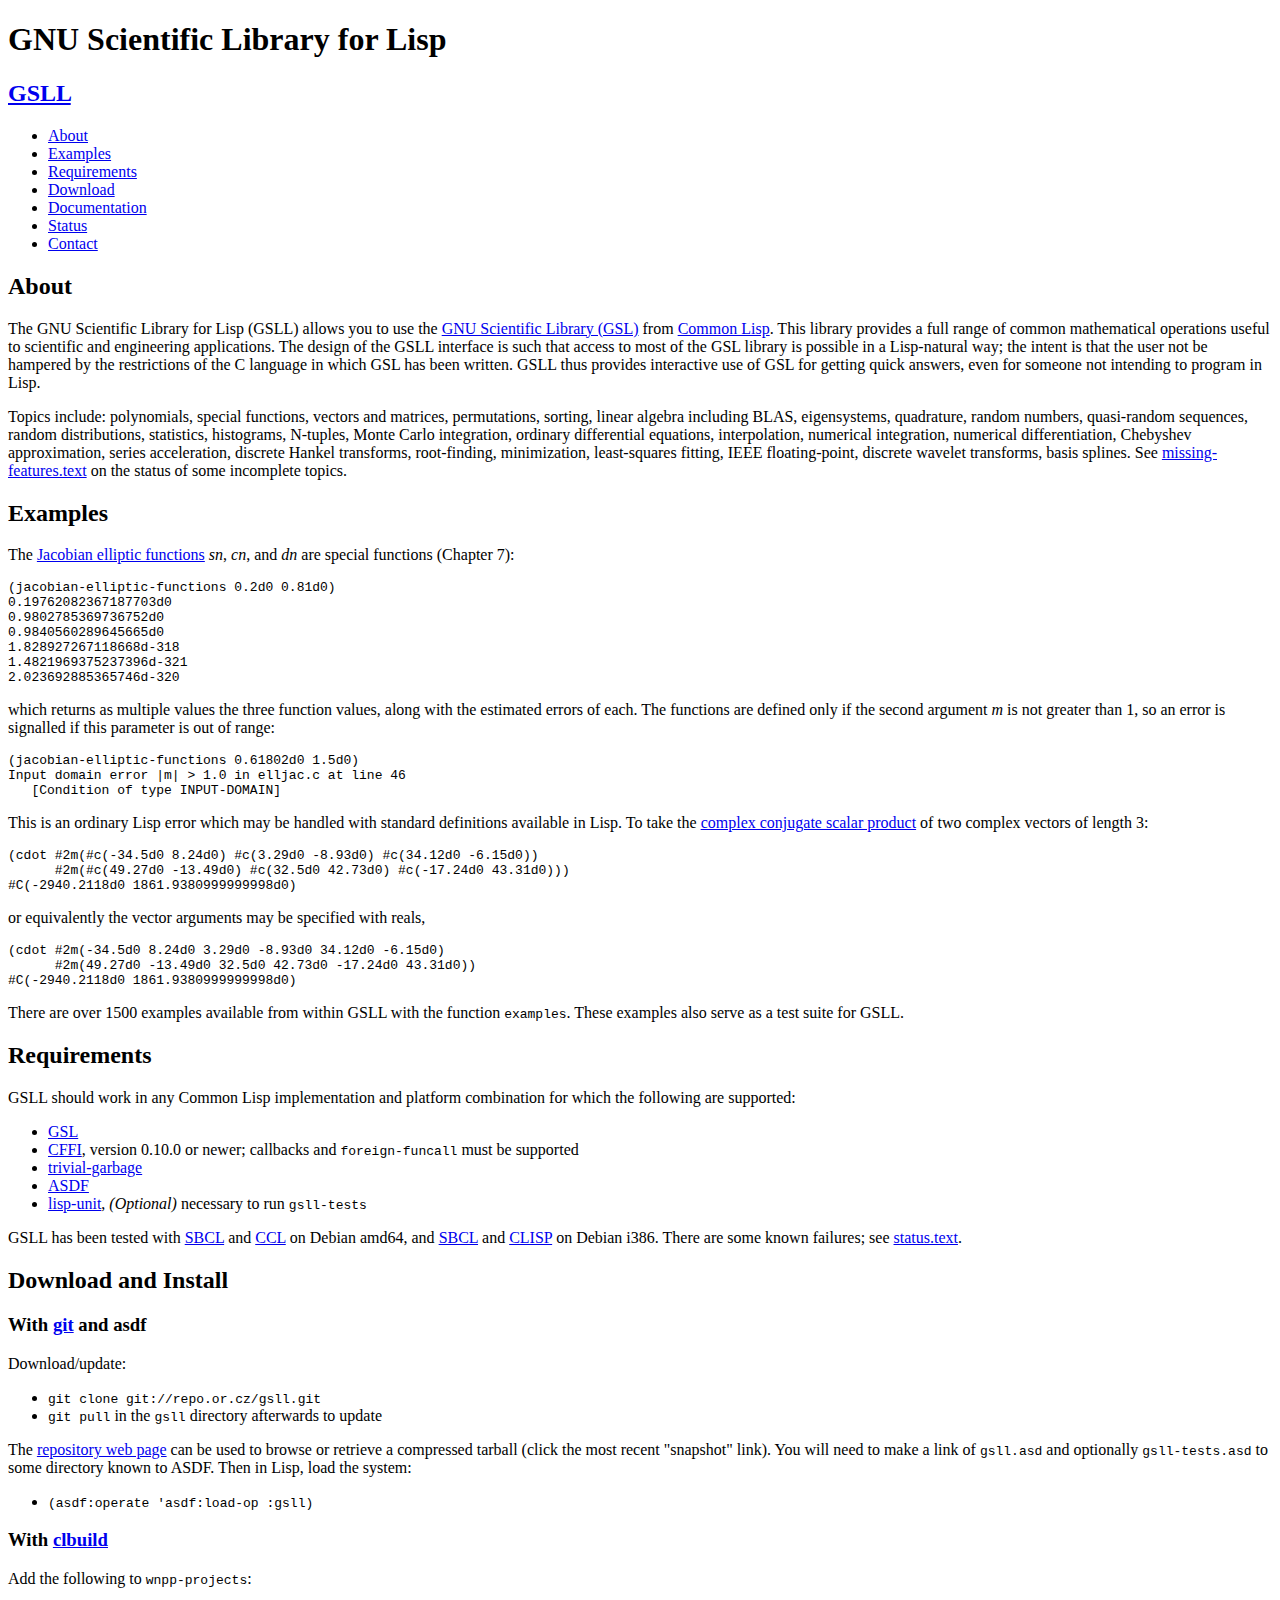
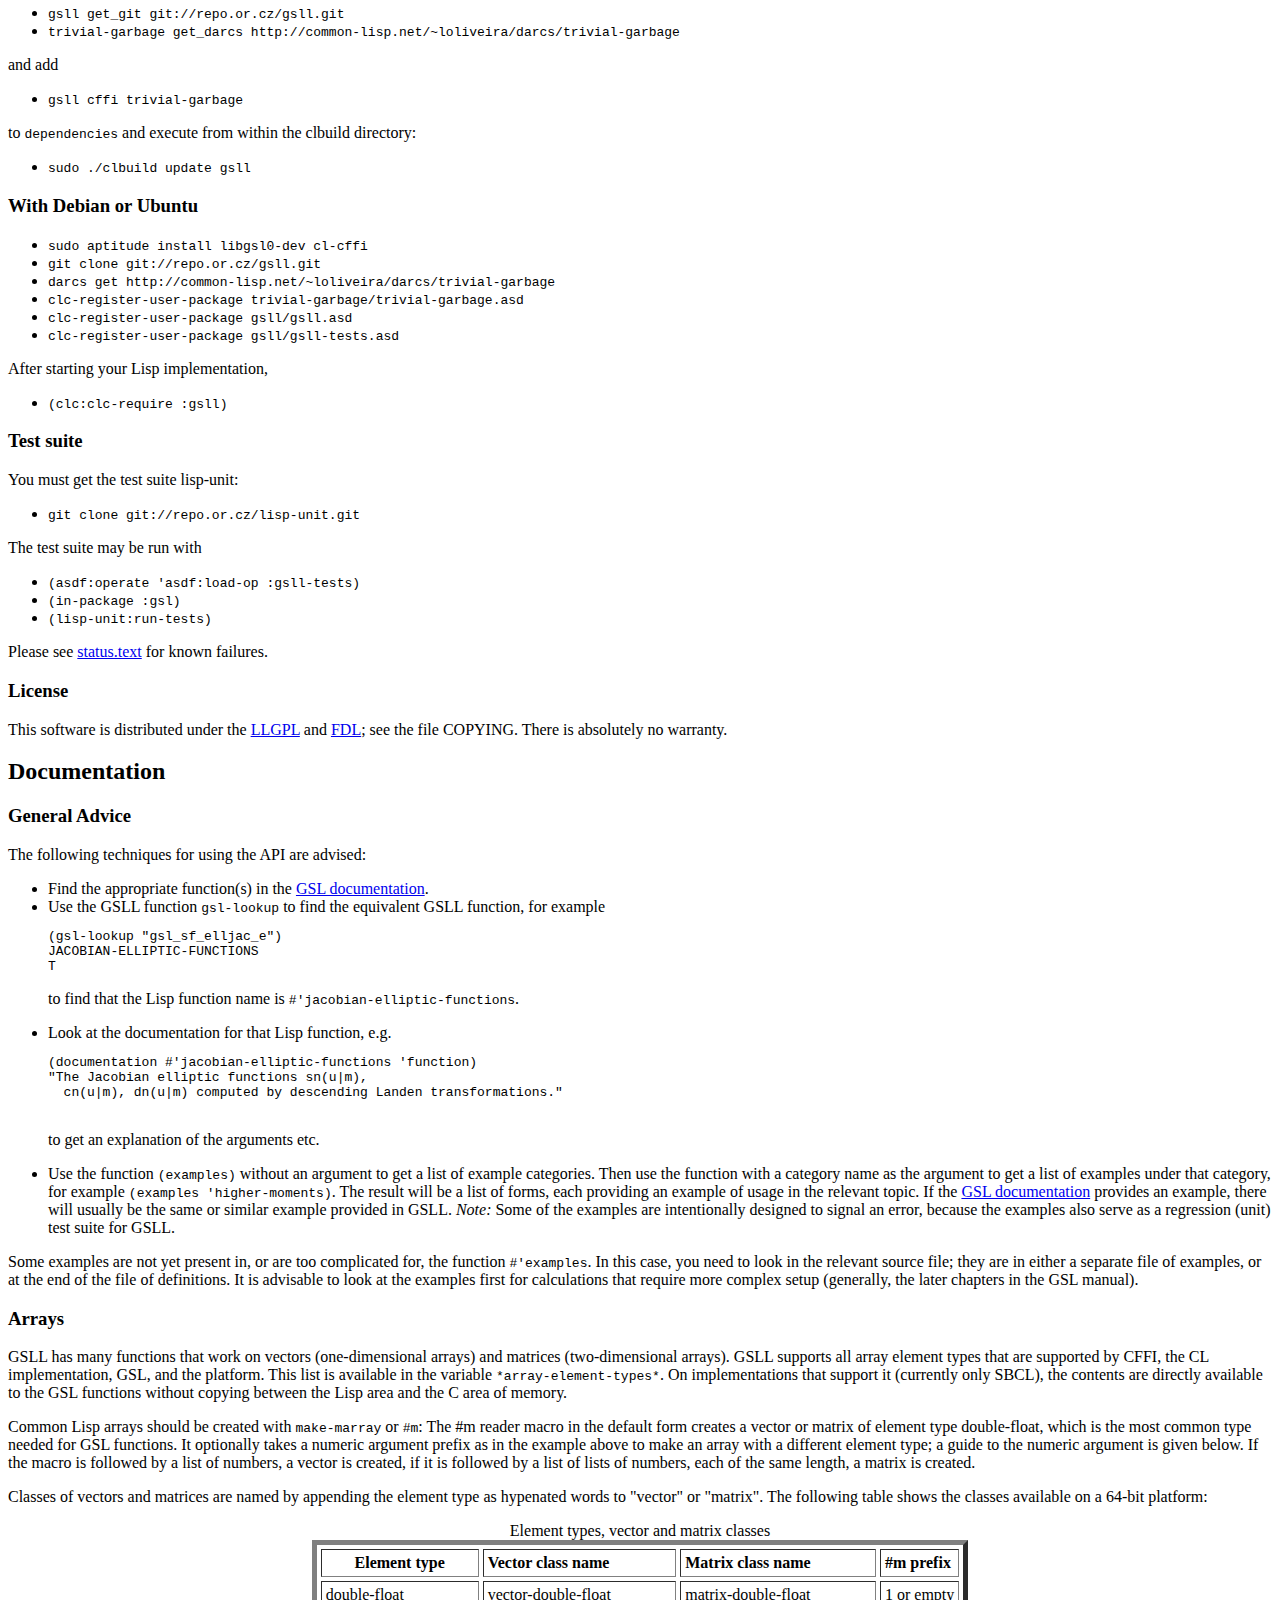
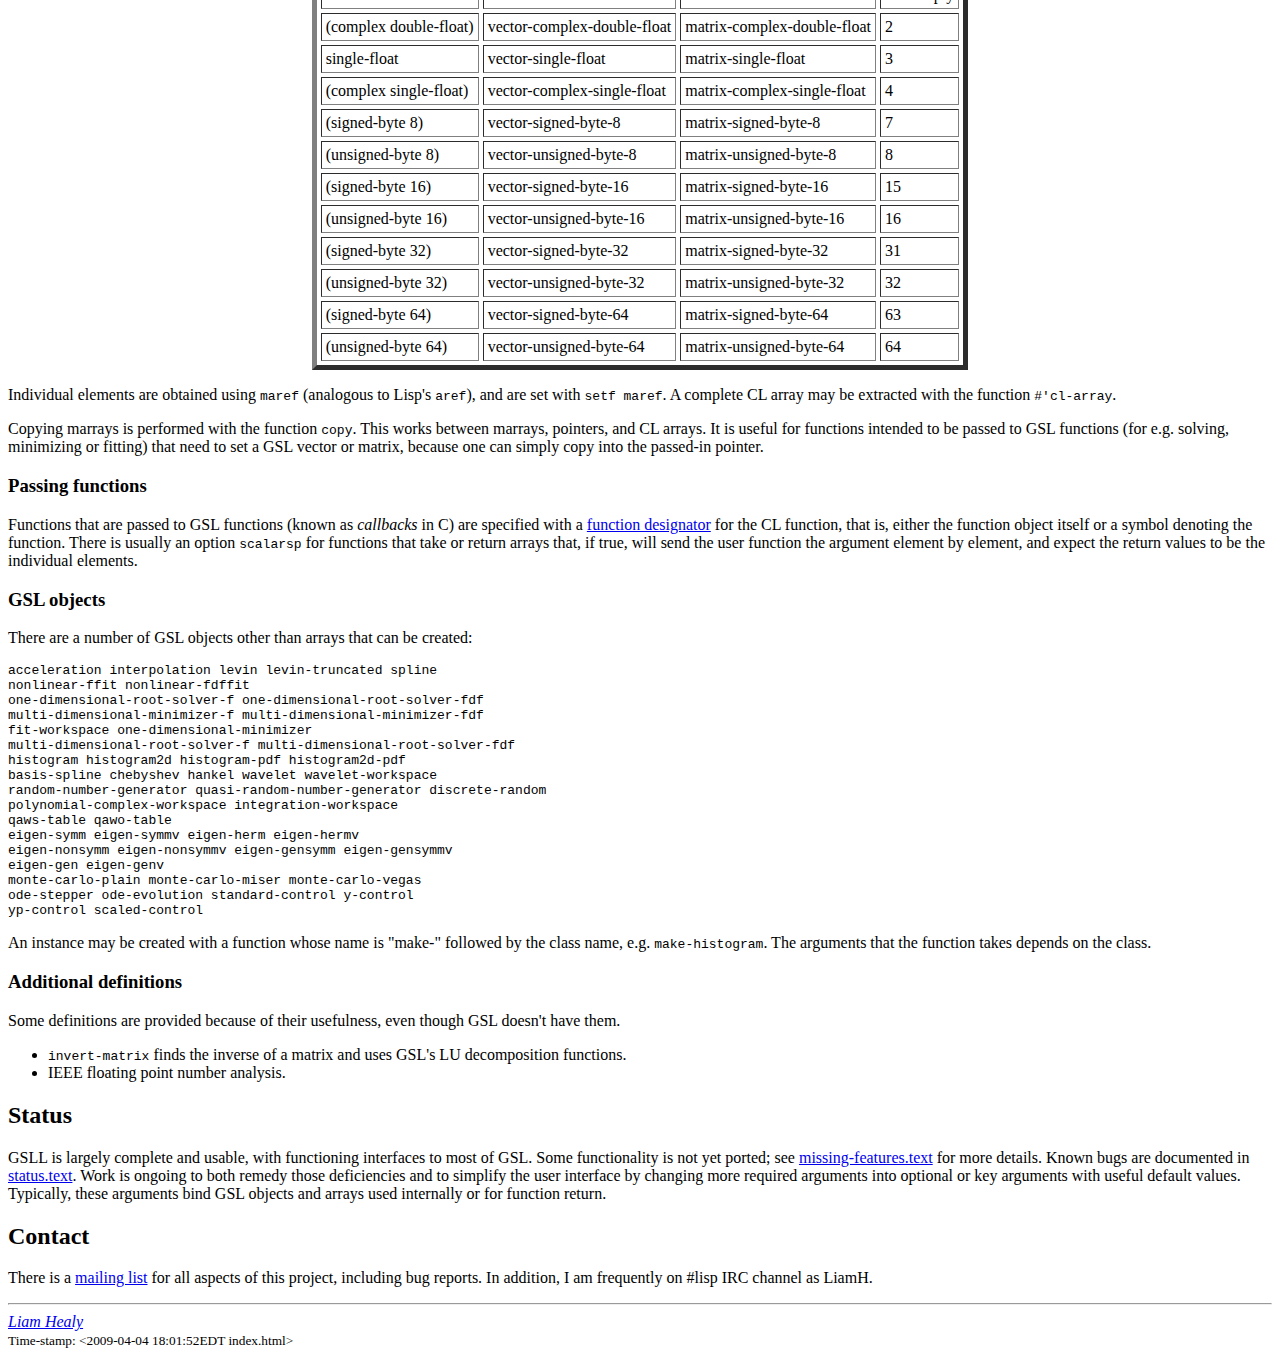
==== documentation/index.html @ 2217c408 "Added integration methods QAWS, QAWO, QAWF; new tests for numerical integration" ====
<!-- -*- mode: HTML; time-stamp-line-limit: -18; -*- -->
<!DOCTYPE HTML PUBLIC "-//W3C//DTD HTML 4.0//EN">
<html>
  <head>
    <title>GSLL, the GNU Scientific Library for Lisp
</title>
    <meta name="generator" content="muse.el">
    <meta http-equiv="Content-Type"
          content="text/html; charset=iso-8859-1">
    <link rev="made" href="mailto:lhealy@common-lisp.net">
    <link rel="stylesheet" type="text/css" href="site.css">
  </head>
  <body>
    <div id="banner">
      <h1>GNU Scientific Library for Lisp</h1>
      <h2><a href="index.html">GSLL</a> &nbsp;
    </div>
    <div id="sidebar">
    <ul>
      <li><a href="#about">About</a></li>
      <li><a href="#examples">Examples</a></li>
      <li><a href="#require">Requirements</a></li>
      <li><a href="#getit">Download</a></li>
      <li><a href="#documentation">Documentation</a></li>
      <li><a href="#status">Status</a></li>
      <li><a href="#contact">Contact</a></li>
    </ul>
    <!-- Insertion Mark -->
    </div>
    <div id="content">
    <!-- Page published by Emacs Muse begins here -->
<h2>About</h2>
<a name="about"/>
<p class="first">


<p>The GNU Scientific Library for Lisp (GSLL) allows you to use
the <a href="http://www.gnu.org/software/gsl/">GNU Scientific Library
(GSL)</a> from <a href="http://www.lisp.org">Common Lisp</a>.  This
library provides a full range of common mathematical operations useful
to scientific and engineering applications.  The design of the GSLL
interface is such that access to most of the GSL library is possible
in a Lisp-natural way; the intent is that the user not be hampered by
the restrictions of the C language in which GSL has been written.
GSLL thus provides interactive use of GSL for getting quick answers,
even for someone not intending to program in Lisp.
</p>

<p>Topics include: polynomials, special functions, vectors and
matrices, permutations, sorting, linear algebra including BLAS,
eigensystems, quadrature, random numbers, quasi-random sequences,
random distributions, statistics, histograms, N-tuples, Monte Carlo
integration, ordinary differential equations, interpolation, numerical
integration, numerical differentiation, Chebyshev approximation,
series acceleration, discrete Hankel transforms, root-finding,
minimization, least-squares fitting, IEEE floating-point, discrete
wavelet transforms, basis splines.  See
<a href="missing-features.text">missing-features.text</a>
on the status of some incomplete topics.
</p>

<h2>Examples</h2>
<a name="examples"/>
 <p>The <a href="http://www.gnu.org/software/gsl/manual/html_node/Elliptic-Functions-_0028Jacobi_0029.html">Jacobian elliptic functions</a> <i>sn</i>, <i>cn</i>, and
 <i>dn</i> are special functions (Chapter 7):</p> 
<pre>
(jacobian-elliptic-functions 0.2d0 0.81d0)
0.19762082367187703d0
0.9802785369736752d0
0.9840560289645665d0
1.828927267118668d-318
1.4821969375237396d-321
2.023692885365746d-320
</pre>
<p>which returns as multiple values the three function values, along
with the estimated errors of each.  The functions are defined
only if the second argument <i>m</i> is not greater than 1,
so an error is signalled if this parameter is out of range:
<pre>
(jacobian-elliptic-functions 0.61802d0 1.5d0)
Input domain error |m| > 1.0 in elljac.c at line 46
   [Condition of type INPUT-DOMAIN]
</pre>
<p>This is an ordinary Lisp error which may be handled with standard
definitions available in Lisp.  To take the
<a href="file:///usr/share/doc/gsl-ref-html/Level-1-GSL-BLAS-Interface.html">
complex conjugate scalar product</a> of two complex vectors of length 3:
<pre>
(cdot #2m(#c(-34.5d0 8.24d0) #c(3.29d0 -8.93d0) #c(34.12d0 -6.15d0))
      #2m(#c(49.27d0 -13.49d0) #c(32.5d0 42.73d0) #c(-17.24d0 43.31d0)))
#C(-2940.2118d0 1861.9380999999998d0)
</pre>
<p>or equivalently the vector arguments may be specified with reals,
<pre>
(cdot #2m(-34.5d0 8.24d0 3.29d0 -8.93d0 34.12d0 -6.15d0)
      #2m(49.27d0 -13.49d0 32.5d0 42.73d0 -17.24d0 43.31d0))
#C(-2940.2118d0 1861.9380999999998d0)
</pre>
<p>There are over 1500 examples available from within GSLL with the
function <code>examples</code>.  These examples also serve
as a test suite for GSLL.

<h2>Requirements</h2>
<a name="require"/>
<p>
GSLL should work in any Common Lisp implementation and platform
combination for which the following are supported:</p>
<ul>
<li><a href="http://www.gnu.org/software/gsl/">GSL</a>
</li>
<li><a href="http://common-lisp.net/project/cffi/">CFFI</a>,
version 0.10.0 or newer; callbacks and <code>foreign-funcall</code> must be supported
</li>
<li><a href="http://www.cliki.net/trivial-garbage">trivial-garbage</a>
<li><a href="http://www.cliki.net/asdf">ASDF</a></li>
<li><a href="http://repo.or.cz/w/lisp-unit.git">lisp-unit</a>, <i>(Optional)</i> necessary 
   to run <code>gsll-tests</code>
</li>
</ul>

<p>GSLL has been tested with
  <a href="http://sbcl.sourceforge.net/">SBCL</a>
  and
  <a href="http://trac.clozure.com/openmcl">CCL</a>
  on Debian amd64, and
  <a href="http://sbcl.sourceforge.net/">SBCL</a>
  and
  <a href="http://clisp.cons.org/">CLISP</a> on Debian i386.  There
  are some known failures; see <a href="status.text">status.text</a>.
</p>

<h2>Download and Install</h2>
 <h3>With <a href="http://git.or.cz">git</a> and asdf</h3>
<a name="getit"/>
<p>Download/update:
  <ul>
    <li><code>git clone git://repo.or.cz/gsll.git</code></li>
    <li><code>git pull</code> in the <code>gsll</code> directory
    afterwards to update</li> 
  </ul>
<p>The <a href="http://repo.or.cz/w/gsll.git"> repository web page</a>
can be used to browse or retrieve a compressed tarball (click the most
recent "snapshot" link).
You will need to make a link of <code>gsll.asd</code> and
optionally <code>gsll-tests.asd</code> to some directory known to ASDF.
Then in Lisp, load the system:
  <ul>
    <li><code>(asdf:operate 'asdf:load-op :gsll)</code></li>
  </ul>
 <h3>With <a href="http://common-lisp.net/project/clbuild/">clbuild</a></h3>
<p>
 Add the following to <code>wnpp-projects</code>:
  <ul>
    <li><code>gsll get_git git://repo.or.cz/gsll.git</code></li>
    <li><code>trivial-garbage get_darcs http://common-lisp.net/~loliveira/darcs/trivial-garbage</code></li>
  </ul>
<p>and add
  <ul>
    <li><code>gsll cffi trivial-garbage</code></li>
  </ul>
<p>
to <code>dependencies</code> and execute
from within the clbuild directory:
  <ul>
    <li><code>sudo ./clbuild update gsll</code></li>
  </ul>
 <h3>With Debian or Ubuntu</h3>
  <ul>
    <li><code>sudo aptitude install libgsl0-dev cl-cffi</code></li>
    <li><code>git clone git://repo.or.cz/gsll.git</code></li>
    <li><code>darcs get http://common-lisp.net/~loliveira/darcs/trivial-garbage</code></li>
    <li><code>clc-register-user-package trivial-garbage/trivial-garbage.asd</code></li>
    <li><code>clc-register-user-package gsll/gsll.asd</code></li>
    <li><code>clc-register-user-package gsll/gsll-tests.asd</code></li>
  </ul>
<p>
  After starting your Lisp implementation,
  <ul>
    <li><code>(clc:clc-require :gsll)</code></li>
  </ul>
 <h3>Test suite</h3>
 <p>You must get the test suite lisp-unit:
  <ul>
    <li><code>git clone git://repo.or.cz/lisp-unit.git</code></li>
  </ul>
  <p>The test suite may be run with
  <ul>
    <li><code>(asdf:operate 'asdf:load-op :gsll-tests)</code></li>
    <li><code>(in-package :gsl)</code></li>
    <li><code>(lisp-unit:run-tests)</code></li>
  </ul>
  <p>Please see <a href="status.text">status.text</a> for known failures.
 <h3>License</h3>
<p>
This software is distributed under
the <a href="http://www.cliki.net/LLGPL">LLGPL</a>
and <a href="http://www.gnu.org/copyleft/fdl.html">FDL</a>; see
the file COPYING.  There is absolutely no warranty.</p>

<h2>Documentation</h2>
<a name="documentation"/>
 <h3>General Advice</h3>
 <p>The following techniques for using the API are advised:</p>
 <ul>
 <li>Find the appropriate function(s) in the <a
 href="http://www.gnu.org/software/gsl/manual/">GSL
 documentation</a>.</li>
 <li>Use the GSLL function <code>gsl-lookup</code>
  to find the equivalent GSLL function, for example
<pre>
(gsl-lookup "gsl_sf_elljac_e")
JACOBIAN-ELLIPTIC-FUNCTIONS
T
</pre>
   <p>
     to find that the Lisp function name is <code>#'jacobian-elliptic-functions</code>.  
  </li>
 <li>Look at the documentation for that Lisp function, e.g.
   <pre>(documentation #'jacobian-elliptic-functions 'function)
"The Jacobian elliptic functions sn(u|m),
  cn(u|m), dn(u|m) computed by descending Landen transformations."
   </pre>
   <p>
   to get an explanation of the arguments etc.
 </li>
 <li>Use the function <code>(examples)</code> without an argument to
 get a list of example categories.  Then use the function with a
 category name as the argument to get a list of examples under that
 category, for example
   <code>(examples 'higher-moments)</code>.  The result will be a list
   of forms, each providing an example of usage in the relevant topic.
   If the
 <a href="http://www.gnu.org/software/gsl/manual/">GSL
 documentation</a> provides an example, there will usually be the same
 or similar example provided in GSLL. <i>Note:</i> Some of the
 examples are intentionally designed to signal an error, because the
 examples also serve as a regression (unit) test suite for GSLL.</li>
 </ul>
 <p>
   Some examples are not yet present in, or are too complicated for, the
 function <code>#'examples</code>.  In this case, you need to look in
 the relevant source file; they are in either a separate file of
 examples, or at the end of the file of definitions.
 It is advisable to look at the examples first for calculations that
 require more complex setup (generally, the later chapters in the GSL
 manual).

 <h3>Arrays</h3>
<p>
GSLL has many functions that work on vectors (one-dimensional arrays)
and matrices (two-dimensional arrays).  GSLL supports all array
element types that are supported by CFFI, the CL implementation,
GSL, and the platform.  This list is available in the
variable <code>*array-element-types*</code>.  On implementations that
support it (currently only SBCL), the contents are directly available
to the GSL functions without copying between the Lisp area and the C
area of memory.</p>
<p>
 Common Lisp arrays should be created with <code>make-marray</code> or
 <code>#m</code>:
 The #m reader macro in the default form creates a vector or matrix of
 element type double-float, which is the most common type needed for
 GSL functions.  It optionally takes a numeric argument prefix as in
 the example above to make an array with a different element type; a
 guide to the numeric argument is given below.  If the macro is
 followed by a list of numbers, a vector is created, if it is followed
 by a list of lists of numbers, each of the same length, a matrix is
 created. 
 <p>
 Classes of vectors and matrices are named by appending the element
 type as hypenated words to "vector" or "matrix".  The following table
 shows the classes available on a 64-bit platform:
 <center>
  <table border=5 frame=all cellpadding=4 cellspacing=4 cols=6>
    <caption align=top>Element types, vector and matrix
    classes</caption>
    <thead>
      <tr><th><b>Element type</b><td><b>Vector class name</b>
	  <td><b>Matrix class name</b><td><b>#m prefix</b></thead>
	<tbody>
	  <tr><td>double-float<td>vector-double-float<td>matrix-double-float
	    <td>1 or empty
	  <tr><td>(complex double-float)<td>vector-complex-double-float<td>matrix-complex-double-float<td>2
	  <tr><td>single-float<td>vector-single-float<td>matrix-single-float<td>3
	  <tr><td>(complex single-float)<td>vector-complex-single-float<td>matrix-complex-single-float<td>4
	  <tr><td>(signed-byte 8)<td>vector-signed-byte-8<td>matrix-signed-byte-8<td>7
	  <tr><td>(unsigned-byte 8)<td>vector-unsigned-byte-8<td>matrix-unsigned-byte-8<td>8
	  <tr><td>(signed-byte 16)<td>vector-signed-byte-16<td>matrix-signed-byte-16<td>15
	  <tr><td>(unsigned-byte 16)<td>vector-unsigned-byte-16<td>matrix-unsigned-byte-16<td>16
	  <tr><td>(signed-byte 32)<td>vector-signed-byte-32<td>matrix-signed-byte-32<td>31
	  <tr><td>(unsigned-byte 32)<td>vector-unsigned-byte-32<td>matrix-unsigned-byte-32<td>32
	  <tr><td>(signed-byte 64)<td>vector-signed-byte-64<td>matrix-signed-byte-64<td>63
	  <tr><td>(unsigned-byte 64)<td>vector-unsigned-byte-64<td>matrix-unsigned-byte-64<td>64
	</tbody>
      </table>
    </center>
<p>
 Individual elements are obtained using <code>maref</code> (analogous
 to Lisp's <code>aref</code>), and are set
 with <code>setf maref</code>.  A complete CL array may
 be extracted with the function <code>#'cl-array</code>.
</p>
<p>Copying marrays is performed with the function <code>copy</code>.
  This works between marrays, pointers, and CL arrays.  It is useful
  for functions intended to be passed to GSL functions (for
  e.g. solving, minimizing or fitting) that need to set a GSL vector
  or matrix, because one can simply copy into the passed-in pointer.
</p>
 <h3>Passing functions</h3>
 <p>
 Functions that are passed to GSL functions (known as <i>callbacks</i>
 in C) are specified with a
 <a href="http://www.lispworks.com/documentation/HyperSpec/Body/26_glo_f.htm#function_designator">function
 designator</a> for the CL function, that is, either the function
 object itself or a symbol denoting the function.
 There is usually an option <code>scalarsp</code> for functions
 that take or return arrays that, if true, will
 send the user function the argument element by element, and expect
 the return values to be the individual elements. 
 </p>

 <h3>GSL objects</h3>
<p>
There are a number of GSL objects other than arrays that can be
created: 
<pre>
acceleration interpolation levin levin-truncated spline
nonlinear-ffit nonlinear-fdffit
one-dimensional-root-solver-f one-dimensional-root-solver-fdf
multi-dimensional-minimizer-f multi-dimensional-minimizer-fdf
fit-workspace one-dimensional-minimizer
multi-dimensional-root-solver-f multi-dimensional-root-solver-fdf
histogram histogram2d histogram-pdf histogram2d-pdf
basis-spline chebyshev hankel wavelet wavelet-workspace
random-number-generator quasi-random-number-generator discrete-random
polynomial-complex-workspace integration-workspace
qaws-table qawo-table
eigen-symm eigen-symmv eigen-herm eigen-hermv
eigen-nonsymm eigen-nonsymmv eigen-gensymm eigen-gensymmv
eigen-gen eigen-genv
monte-carlo-plain monte-carlo-miser monte-carlo-vegas
ode-stepper ode-evolution standard-control y-control
yp-control scaled-control
</pre>
<p>
An instance may be created with a function whose name is "make-"
followed by the class name, e.g. <code>make-histogram</code>.  The
arguments that the function takes depends on the class.
</p>

 <h3>Additional definitions</h3>
<p>
Some definitions are provided because of their usefulness, even though
GSL doesn't have them.  
<ul>
  <li><code>invert-matrix</code> finds the inverse of a matrix and uses
  GSL's LU decomposition functions.</li>
  <li>IEEE floating point number analysis.</li>
</ul>

<h2>Status</h2>
<a name="status"/>
<p>
GSLL is largely complete and usable, with functioning interfaces to
most of GSL.  Some functionality is not yet ported; see
<a href="missing-features.text">missing-features.text</a>
for more details.  Known bugs are documented in
<a href="status.text">status.text</a>.  Work is ongoing to both
remedy those deficiencies and to simplify the user interface by
changing more required arguments into optional or key arguments with
useful default values.  Typically, these arguments bind GSL objects
and arrays used internally or for function return.

<h2>Contact</h2>
<a name="contact"/>
<p>There is a <a
 href="http://common-lisp.net/cgi-bin/mailman/listinfo/gsll-devel">mailing
 list</a> for all aspects of this project, including bug reports.  In
 addition, I am frequently on #lisp IRC channel as LiamH.
</p>
</div>
<!-- Page published by Emacs Muse ends here -->
<div class="footer">
<hr>
<address><a href="mailto:gsll-devel@common-lisp.net">Liam Healy</a></address>
<!-- Created: Feb 25 2005 -->
<!-- hhmts start -->
<small>
Time-stamp: <2009-04-04 18:01:52EDT index.html>
</small>
<!-- hhmts end -->
 </div>
<script type="text/javascript">
var gaJsHost = (("https:" == document.location.protocol) ? "https://ssl." : "http://www.");
document.write(unescape("%3Cscript src='" + gaJsHost + "google-analytics.com/ga.js' type='text/javascript'%3E%3C/script%3E"));
</script>
<script type="text/javascript">
var pageTracker = _gat._getTracker("UA-3669275-1");
pageTracker._initData();
pageTracker._trackPageview();
</script>
  </body>
</html>
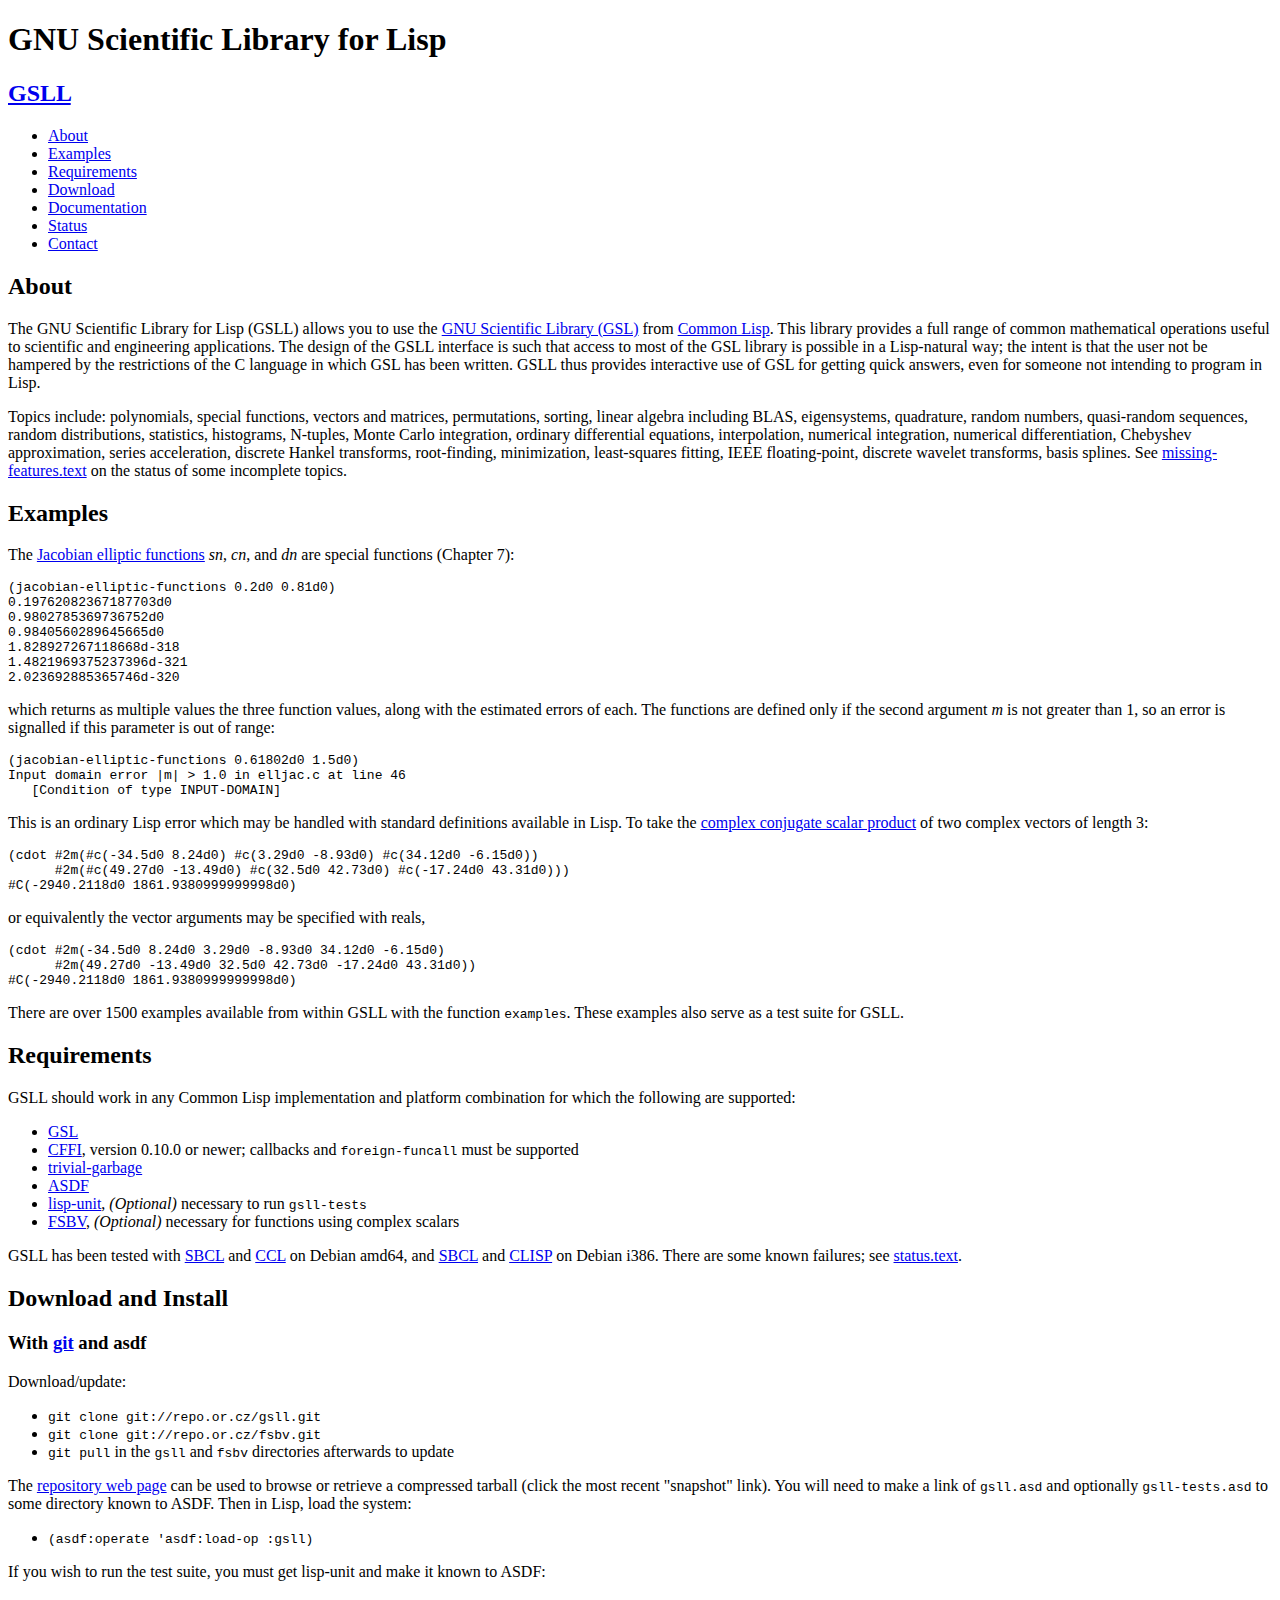
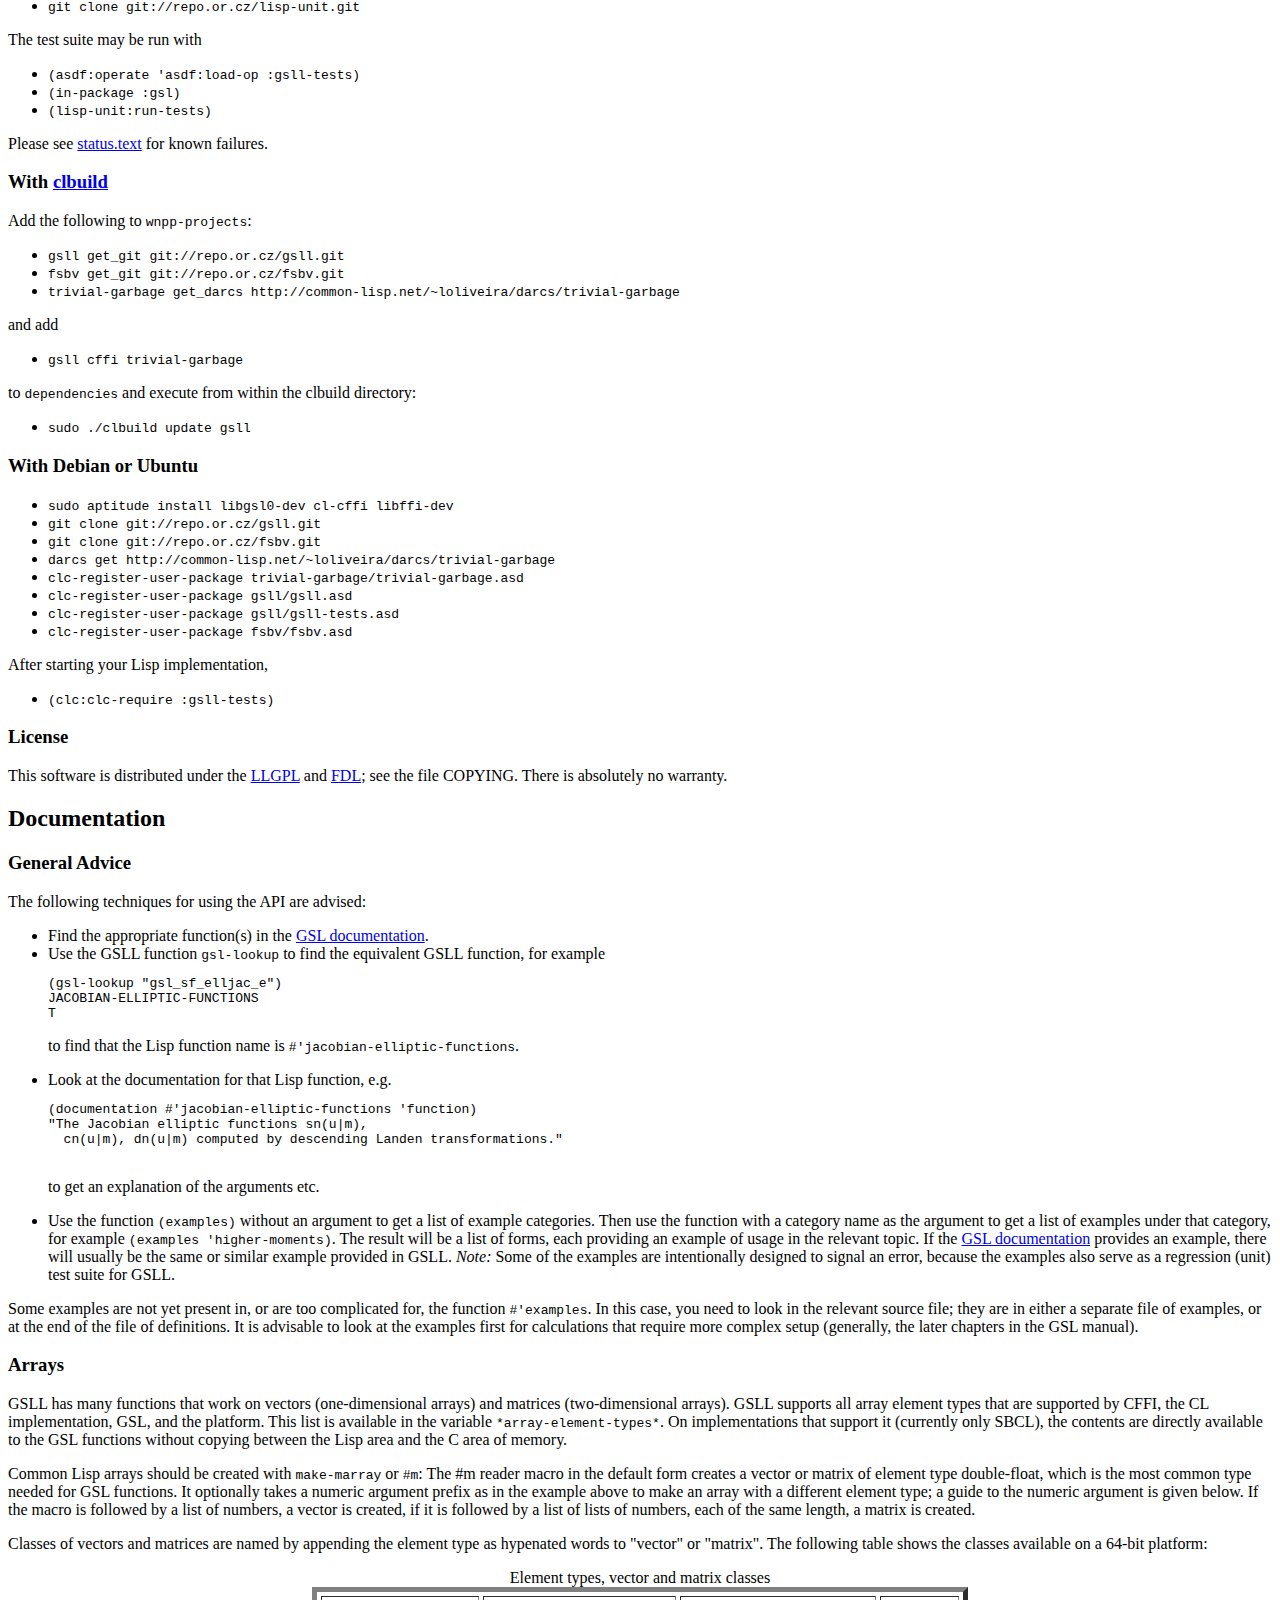
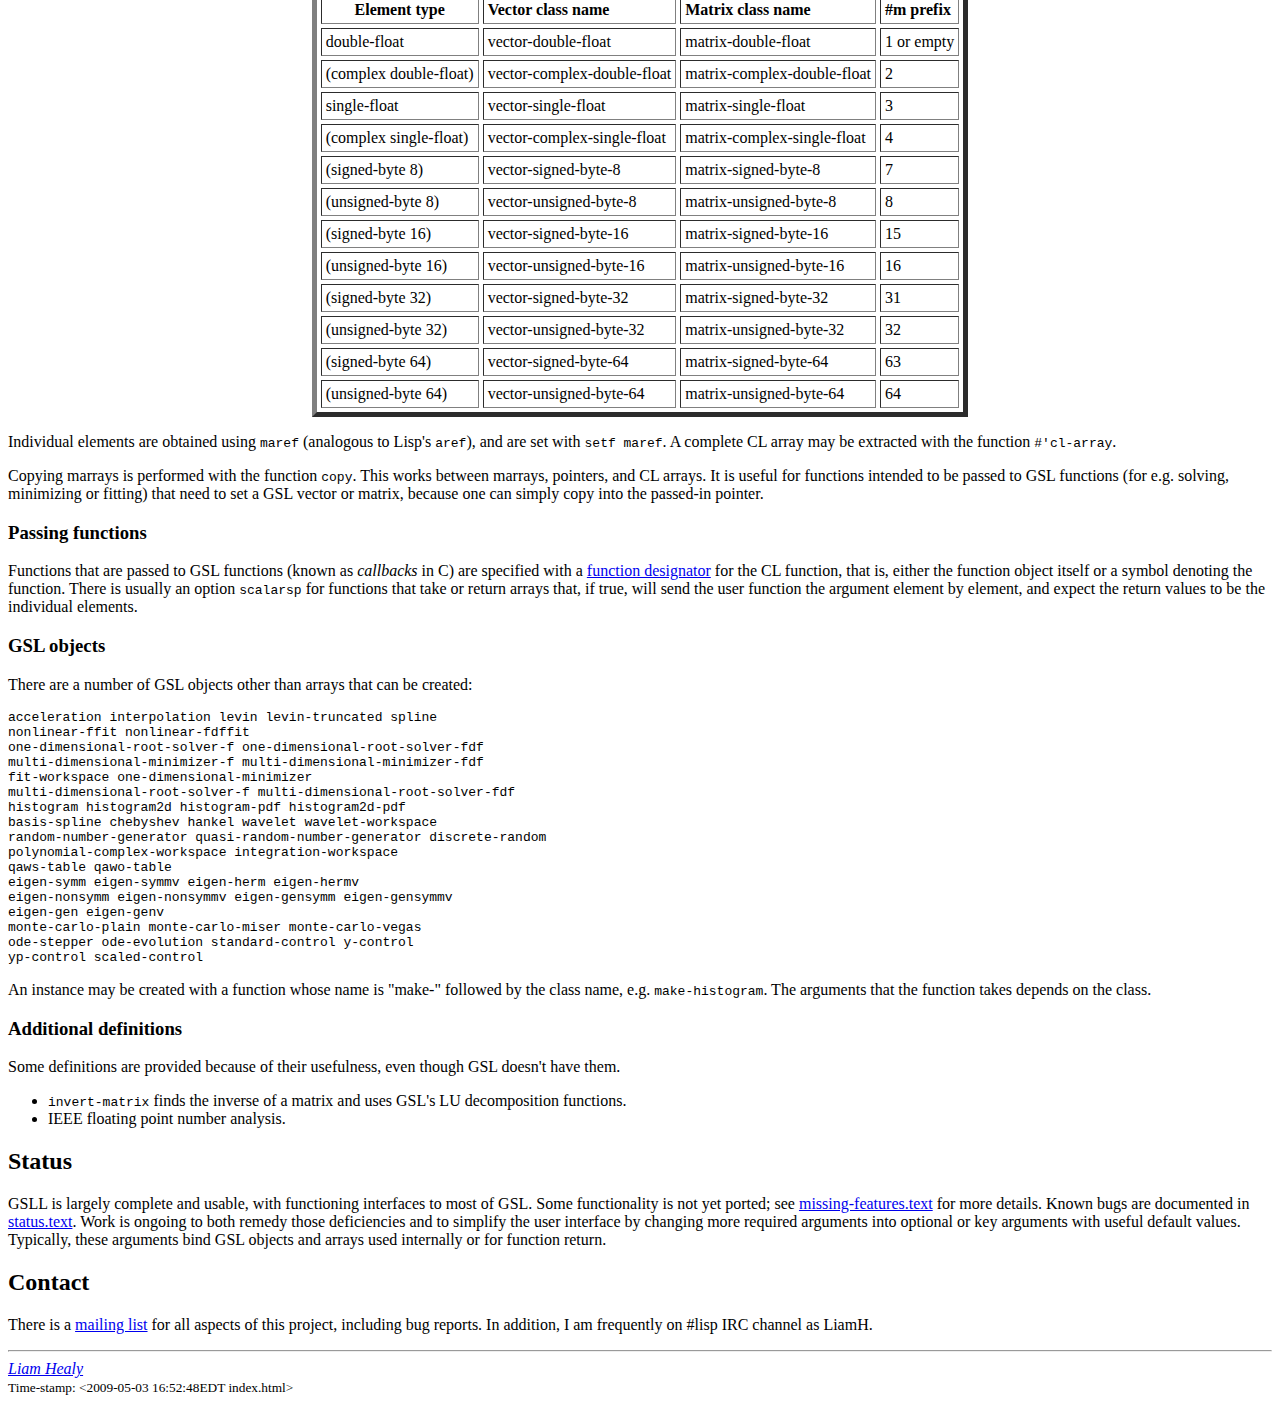
==== commit da11ae0a: "Portable calls functions passing complex scalars with FSBV" ====
--- a/documentation/index.html
+++ b/documentation/index.html
@@ -115,6 +115,8 @@
 <li><a href="http://www.cliki.net/asdf">ASDF</a></li>
 <li><a href="http://repo.or.cz/w/lisp-unit.git">lisp-unit</a>, <i>(Optional)</i> necessary 
    to run <code>gsll-tests</code>
+<li><a href="http://repo.or.cz/w/fsbv.git">FSBV</a>, <i>(Optional)</i> necessary 
+   for functions using complex scalars
 </li>
 </ul>
 
@@ -135,7 +137,9 @@
 <p>Download/update:
   <ul>
     <li><code>git clone git://repo.or.cz/gsll.git</code></li>
-    <li><code>git pull</code> in the <code>gsll</code> directory
+    <li><code>git clone git://repo.or.cz/fsbv.git</code></li>
+    <li><code>git pull</code> in the <code>gsll</code> and
+      <code>fsbv</code> directories
     afterwards to update</li> 
   </ul>
 <p>The <a href="http://repo.or.cz/w/gsll.git"> repository web page</a>
@@ -147,11 +151,24 @@
   <ul>
     <li><code>(asdf:operate 'asdf:load-op :gsll)</code></li>
   </ul>
+ <p>If you wish to run the test suite, you must get lisp-unit and make
+ it known to ASDF:
+  <ul>
+    <li><code>git clone git://repo.or.cz/lisp-unit.git</code></li>
+  </ul>
+  <p>The test suite may be run with
+  <ul>
+    <li><code>(asdf:operate 'asdf:load-op :gsll-tests)</code></li>
+    <li><code>(in-package :gsl)</code></li>
+    <li><code>(lisp-unit:run-tests)</code></li>
+  </ul>
+  <p>Please see <a href="status.text">status.text</a> for known failures.
  <h3>With <a href="http://common-lisp.net/project/clbuild/">clbuild</a></h3>
 <p>
  Add the following to <code>wnpp-projects</code>:
   <ul>
     <li><code>gsll get_git git://repo.or.cz/gsll.git</code></li>
+    <li><code>fsbv get_git git://repo.or.cz/fsbv.git</code></li>
     <li><code>trivial-garbage get_darcs http://common-lisp.net/~loliveira/darcs/trivial-garbage</code></li>
   </ul>
 <p>and add
@@ -166,30 +183,20 @@
   </ul>
  <h3>With Debian or Ubuntu</h3>
   <ul>
-    <li><code>sudo aptitude install libgsl0-dev cl-cffi</code></li>
+    <li><code>sudo aptitude install libgsl0-dev cl-cffi libffi-dev</code></li>
     <li><code>git clone git://repo.or.cz/gsll.git</code></li>
+    <li><code>git clone git://repo.or.cz/fsbv.git</code></li>
     <li><code>darcs get http://common-lisp.net/~loliveira/darcs/trivial-garbage</code></li>
     <li><code>clc-register-user-package trivial-garbage/trivial-garbage.asd</code></li>
     <li><code>clc-register-user-package gsll/gsll.asd</code></li>
     <li><code>clc-register-user-package gsll/gsll-tests.asd</code></li>
+    <li><code>clc-register-user-package fsbv/fsbv.asd</code></li>
   </ul>
 <p>
   After starting your Lisp implementation,
   <ul>
-    <li><code>(clc:clc-require :gsll)</code></li>
-  </ul>
- <h3>Test suite</h3>
- <p>You must get the test suite lisp-unit:
-  <ul>
-    <li><code>git clone git://repo.or.cz/lisp-unit.git</code></li>
-  </ul>
-  <p>The test suite may be run with
-  <ul>
-    <li><code>(asdf:operate 'asdf:load-op :gsll-tests)</code></li>
-    <li><code>(in-package :gsl)</code></li>
-    <li><code>(lisp-unit:run-tests)</code></li>
-  </ul>
-  <p>Please see <a href="status.text">status.text</a> for known failures.
+    <li><code>(clc:clc-require :gsll-tests)</code></li>
+  </ul>
  <h3>License</h3>
 <p>
 This software is distributed under
@@ -386,7 +393,7 @@
 <!-- Created: Feb 25 2005 -->
 <!-- hhmts start -->
 <small>
-Time-stamp: <2009-04-04 18:01:52EDT index.html>
+Time-stamp: <2009-05-03 16:52:48EDT index.html>
 </small>
 <!-- hhmts end -->
  </div>
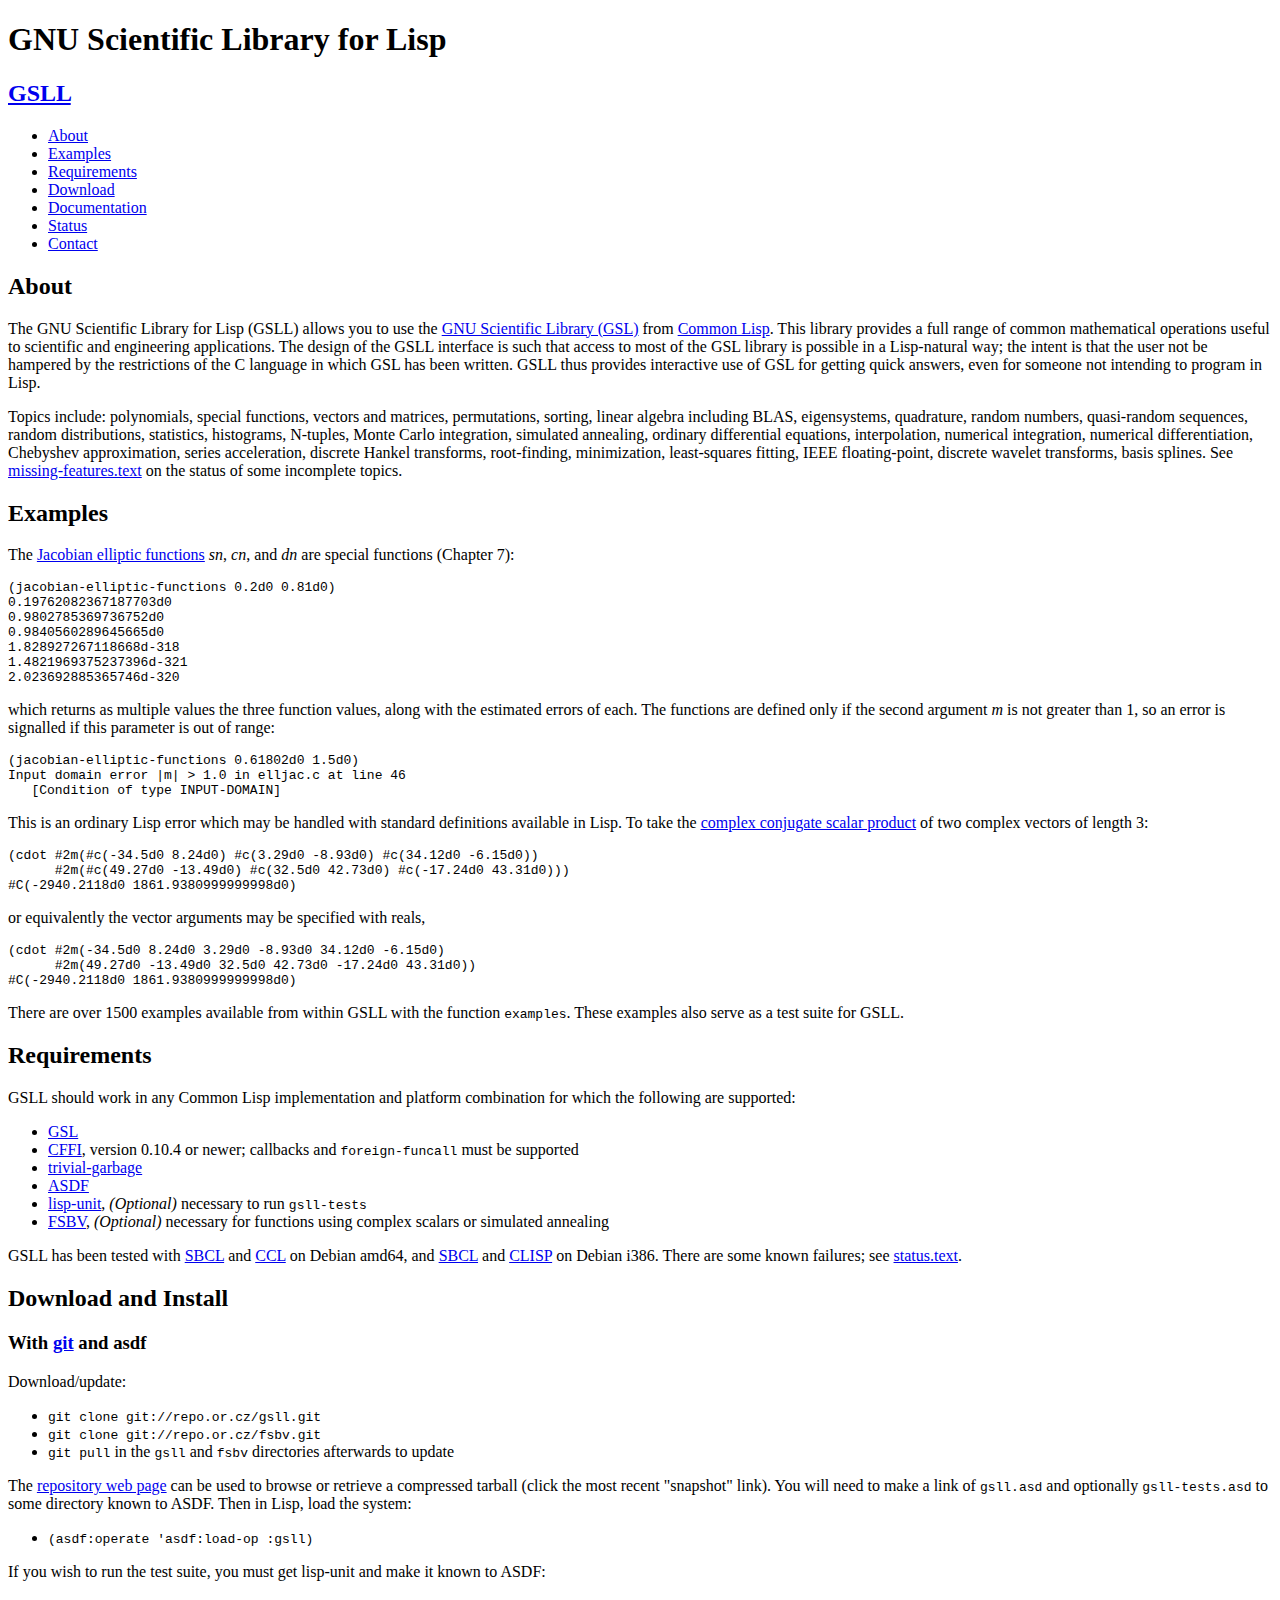
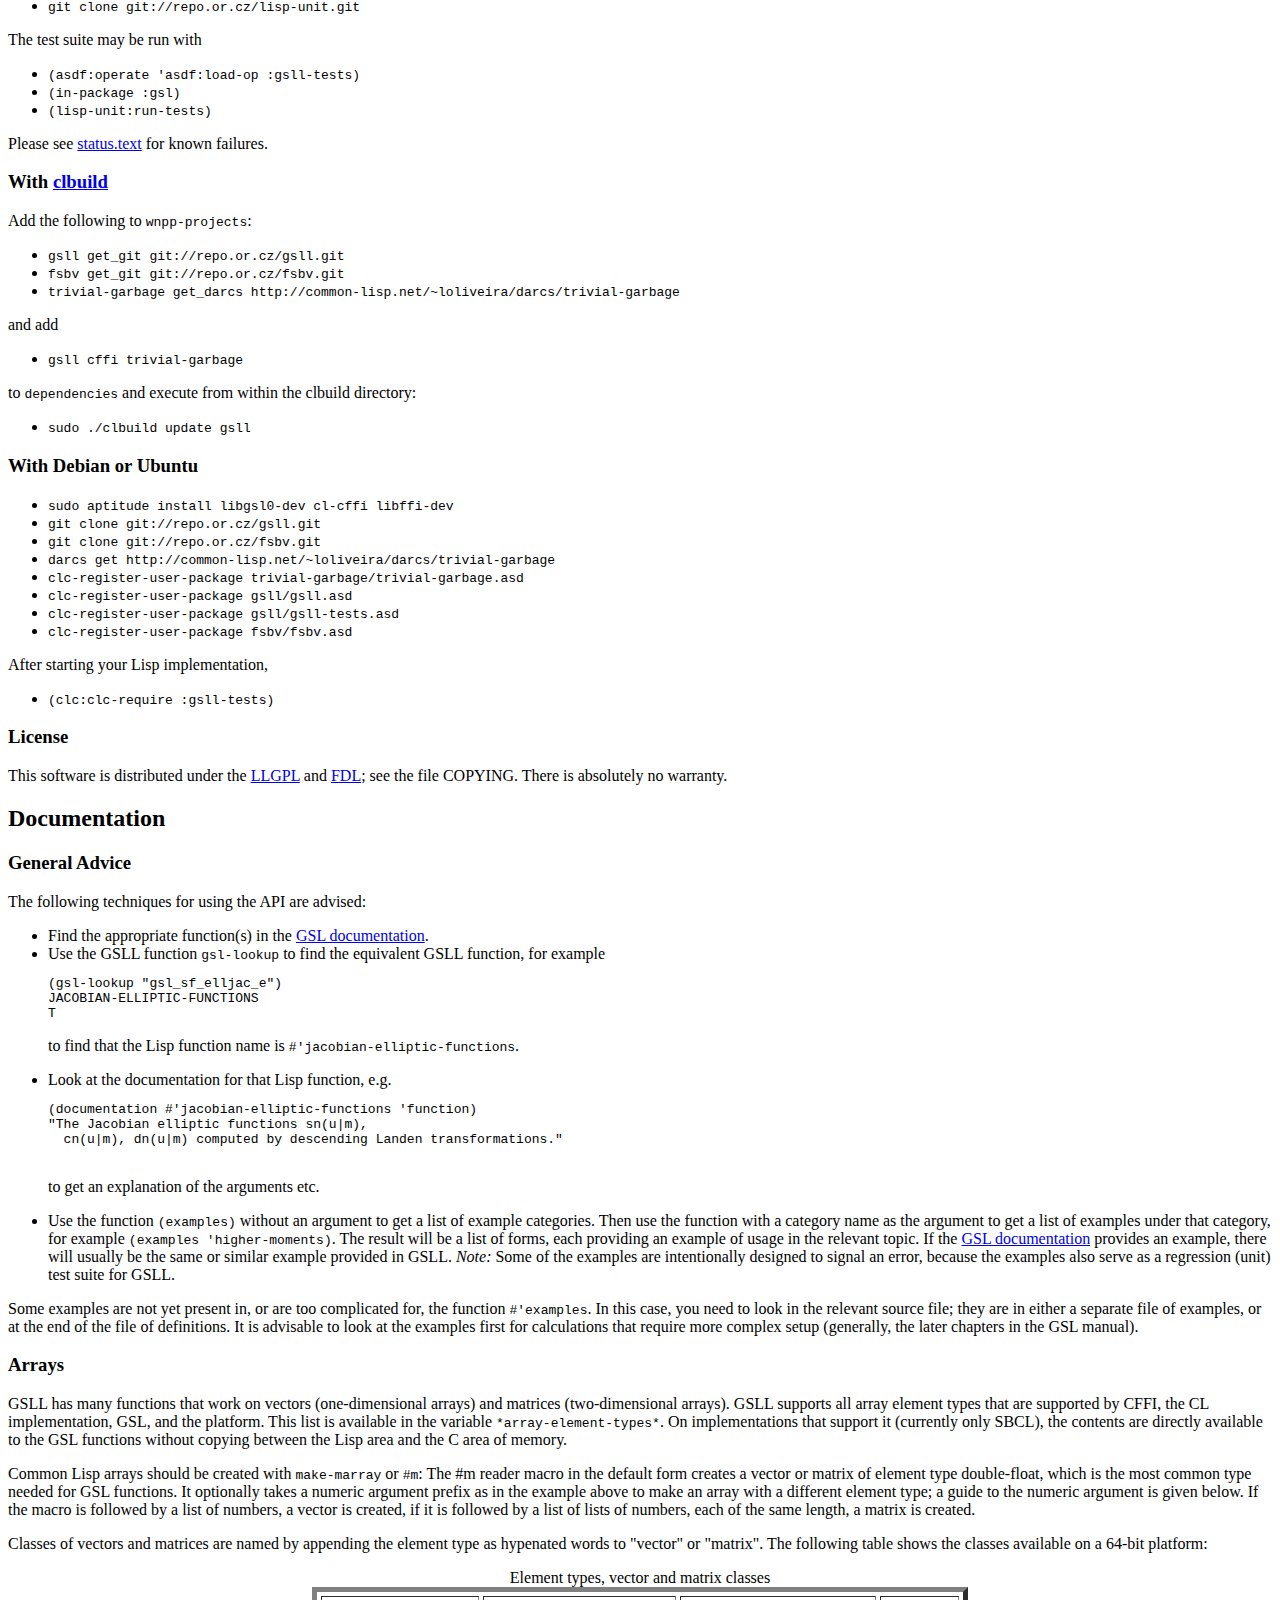
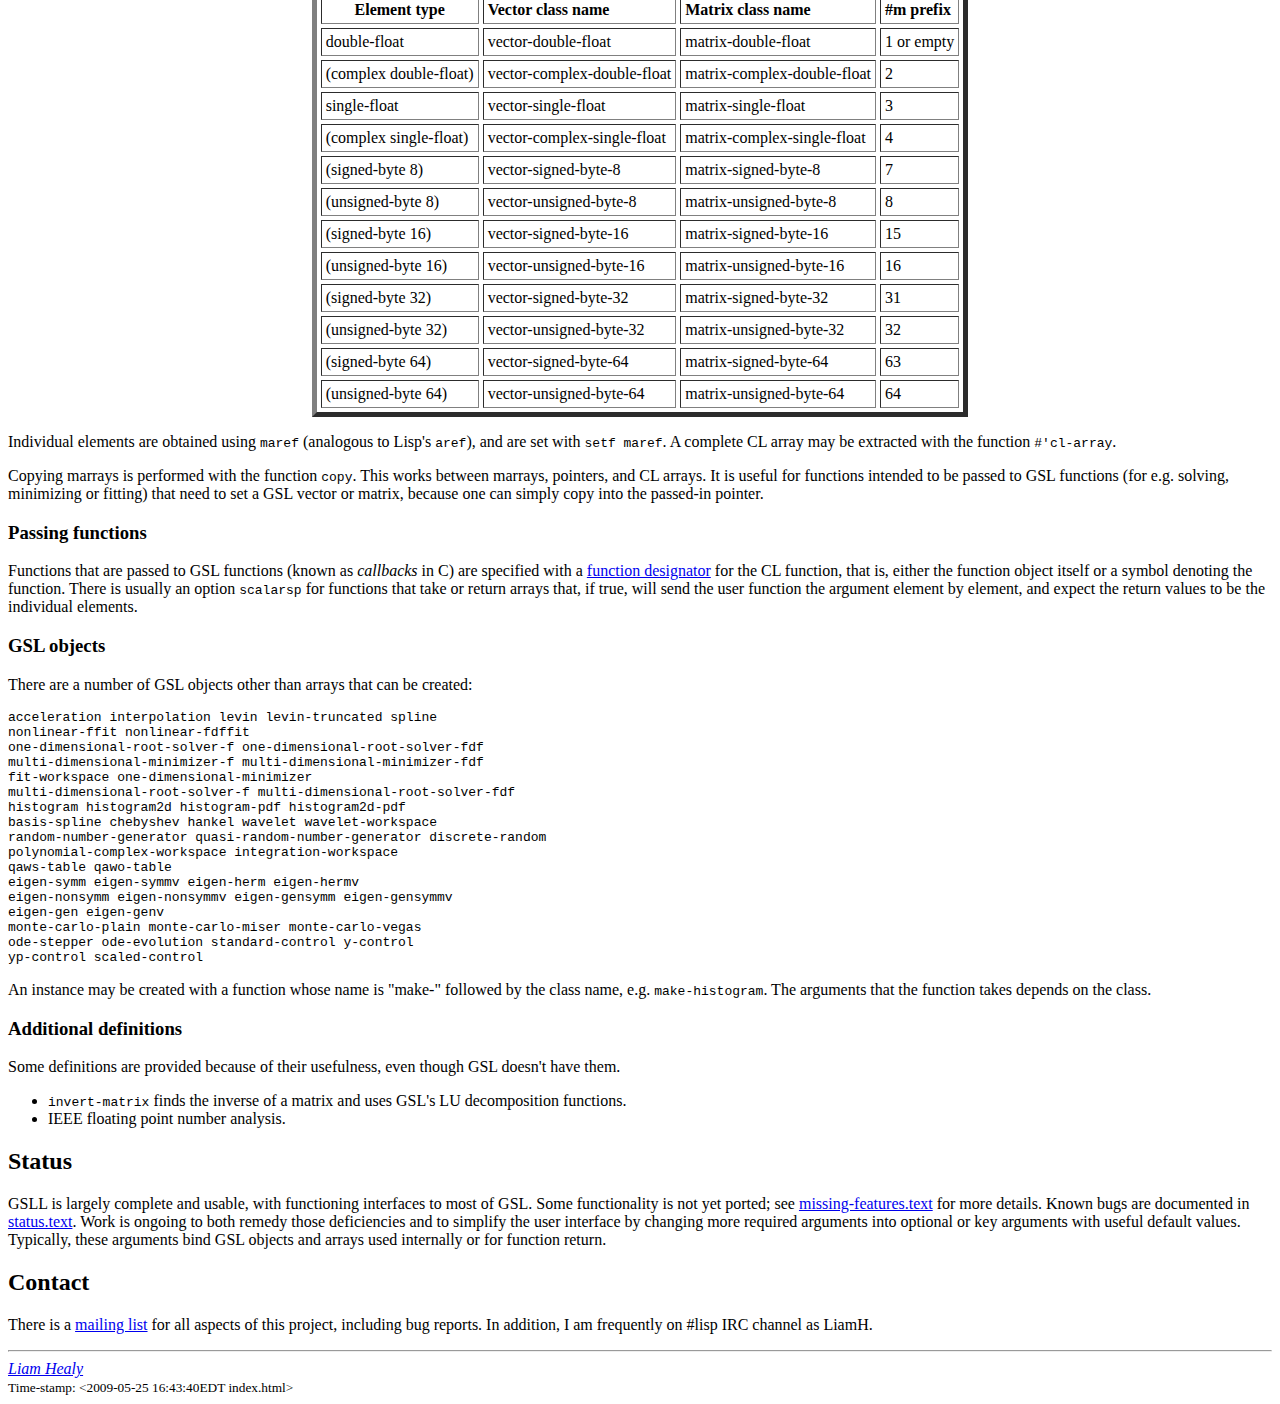
==== commit 5b255beb: "Use CFFI-grovel to define enumerations and programming constants" ====
--- a/documentation/index.html
+++ b/documentation/index.html
@@ -50,11 +50,11 @@
 matrices, permutations, sorting, linear algebra including BLAS,
 eigensystems, quadrature, random numbers, quasi-random sequences,
 random distributions, statistics, histograms, N-tuples, Monte Carlo
-integration, ordinary differential equations, interpolation, numerical
-integration, numerical differentiation, Chebyshev approximation,
-series acceleration, discrete Hankel transforms, root-finding,
-minimization, least-squares fitting, IEEE floating-point, discrete
-wavelet transforms, basis splines.  See
+integration, simulated annealing, ordinary differential equations,
+interpolation, numerical integration, numerical differentiation,
+Chebyshev approximation, series acceleration, discrete Hankel
+transforms, root-finding, minimization, least-squares fitting, IEEE
+floating-point, discrete wavelet transforms, basis splines.  See
 <a href="missing-features.text">missing-features.text</a>
 on the status of some incomplete topics.
 </p>
@@ -109,14 +109,14 @@
 <li><a href="http://www.gnu.org/software/gsl/">GSL</a>
 </li>
 <li><a href="http://common-lisp.net/project/cffi/">CFFI</a>,
-version 0.10.0 or newer; callbacks and <code>foreign-funcall</code> must be supported
+version 0.10.4 or newer; callbacks and <code>foreign-funcall</code> must be supported
 </li>
 <li><a href="http://www.cliki.net/trivial-garbage">trivial-garbage</a>
 <li><a href="http://www.cliki.net/asdf">ASDF</a></li>
 <li><a href="http://repo.or.cz/w/lisp-unit.git">lisp-unit</a>, <i>(Optional)</i> necessary 
    to run <code>gsll-tests</code>
 <li><a href="http://repo.or.cz/w/fsbv.git">FSBV</a>, <i>(Optional)</i> necessary 
-   for functions using complex scalars
+   for functions using complex scalars or simulated annealing
 </li>
 </ul>
 
@@ -393,7 +393,7 @@
 <!-- Created: Feb 25 2005 -->
 <!-- hhmts start -->
 <small>
-Time-stamp: <2009-05-03 16:52:48EDT index.html>
+Time-stamp: <2009-05-25 16:43:40EDT index.html>
 </small>
 <!-- hhmts end -->
  </div>
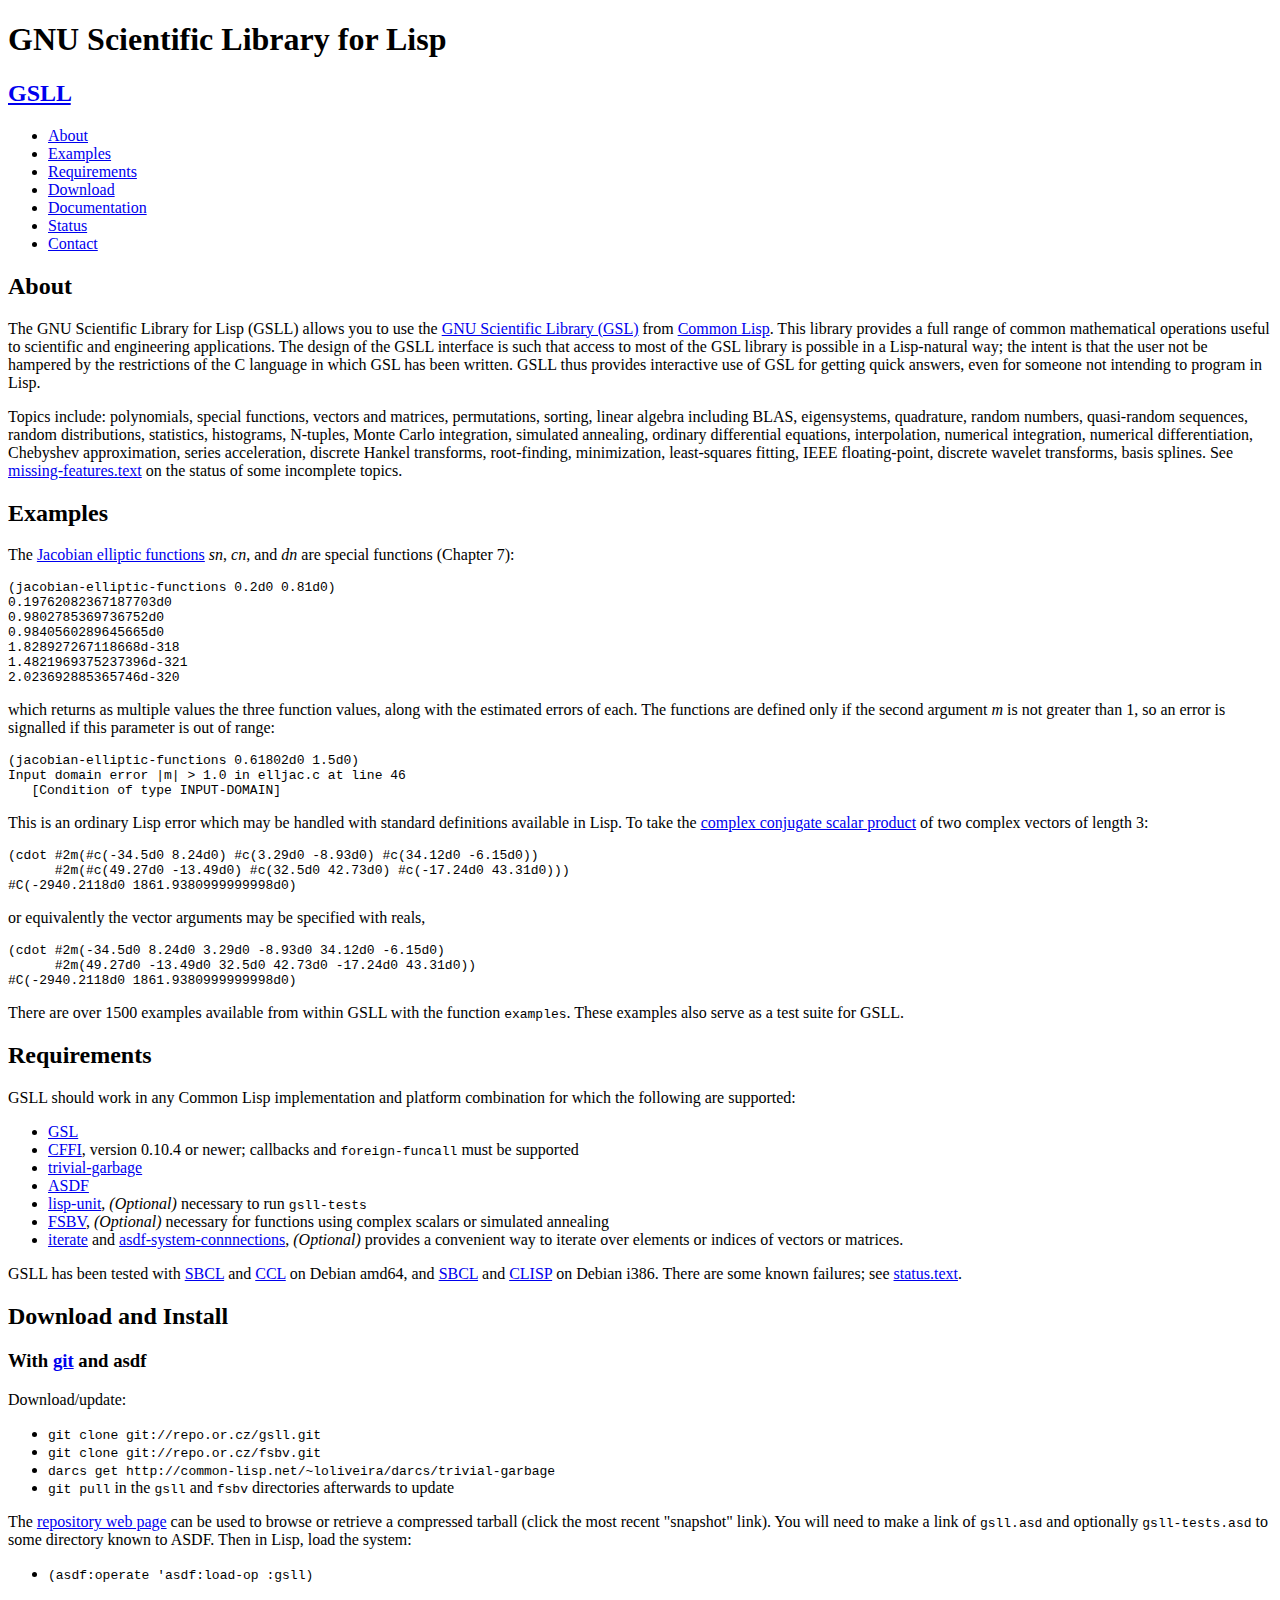
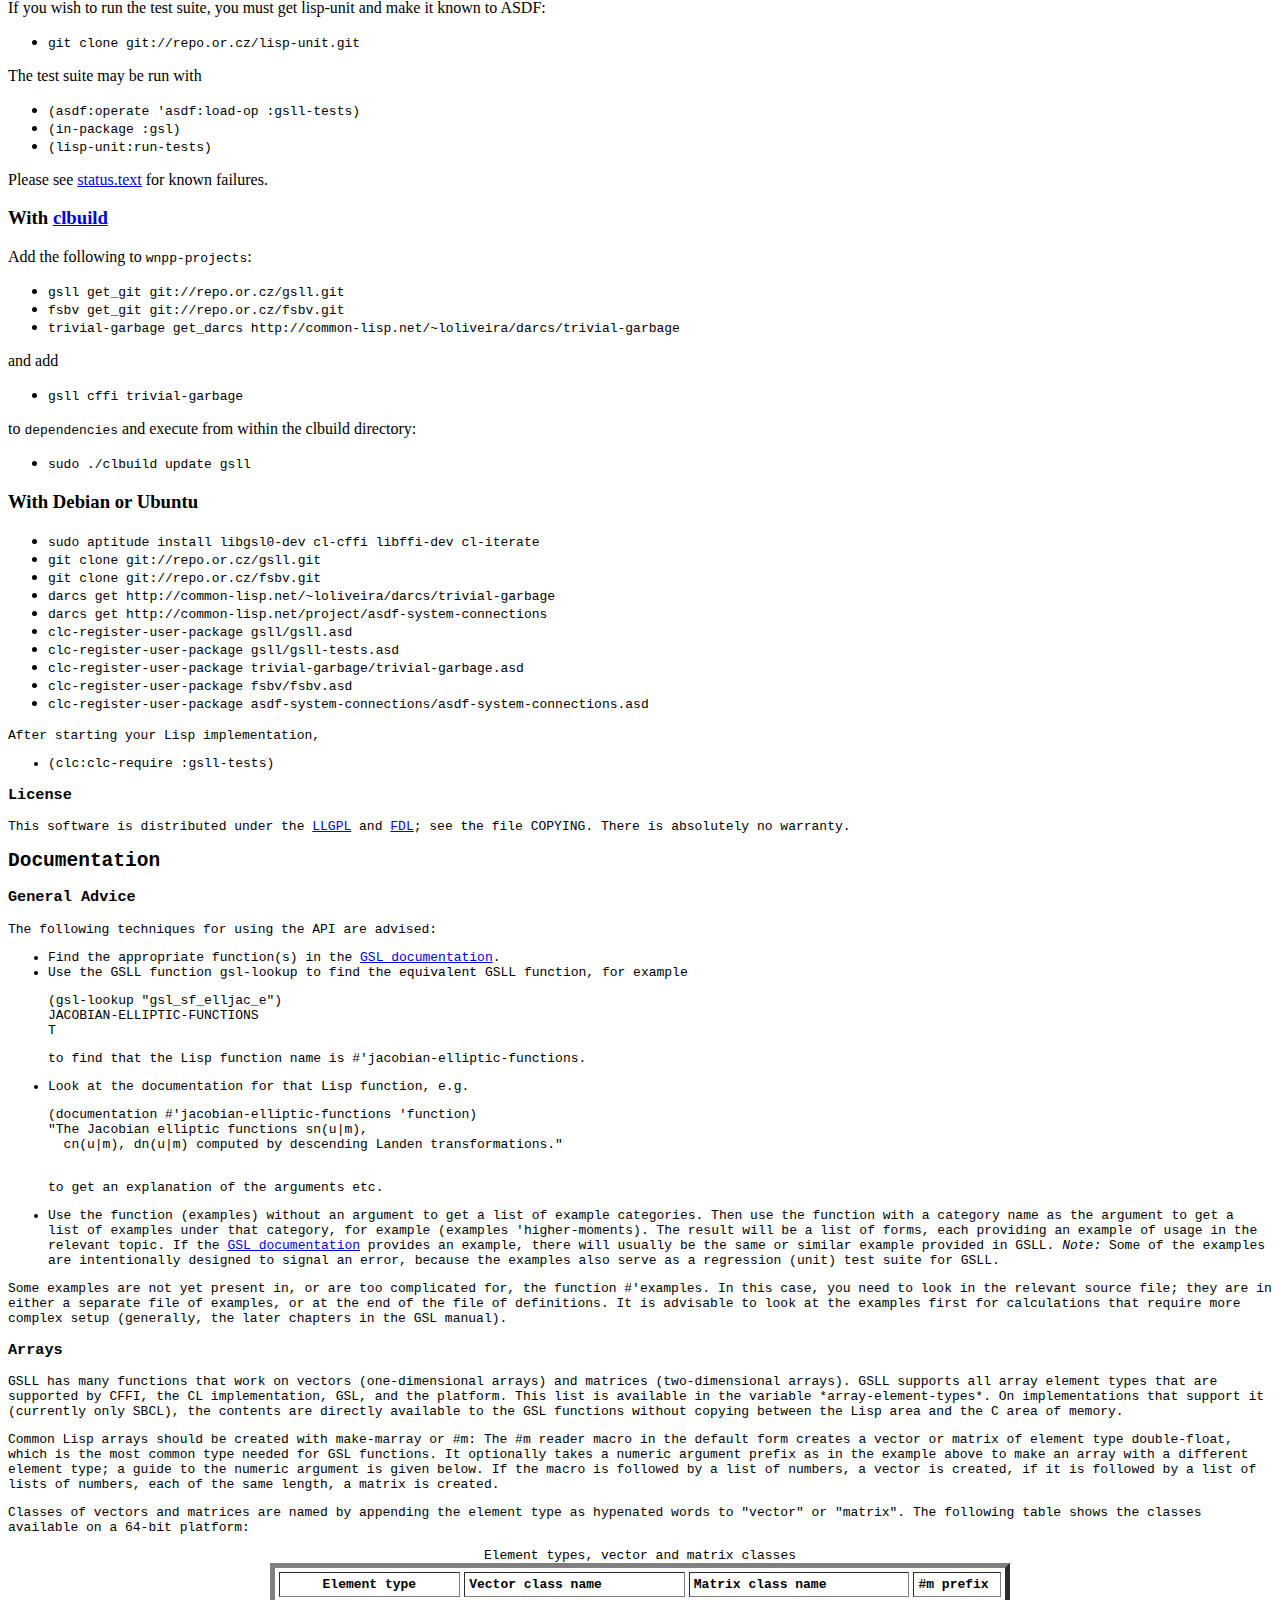
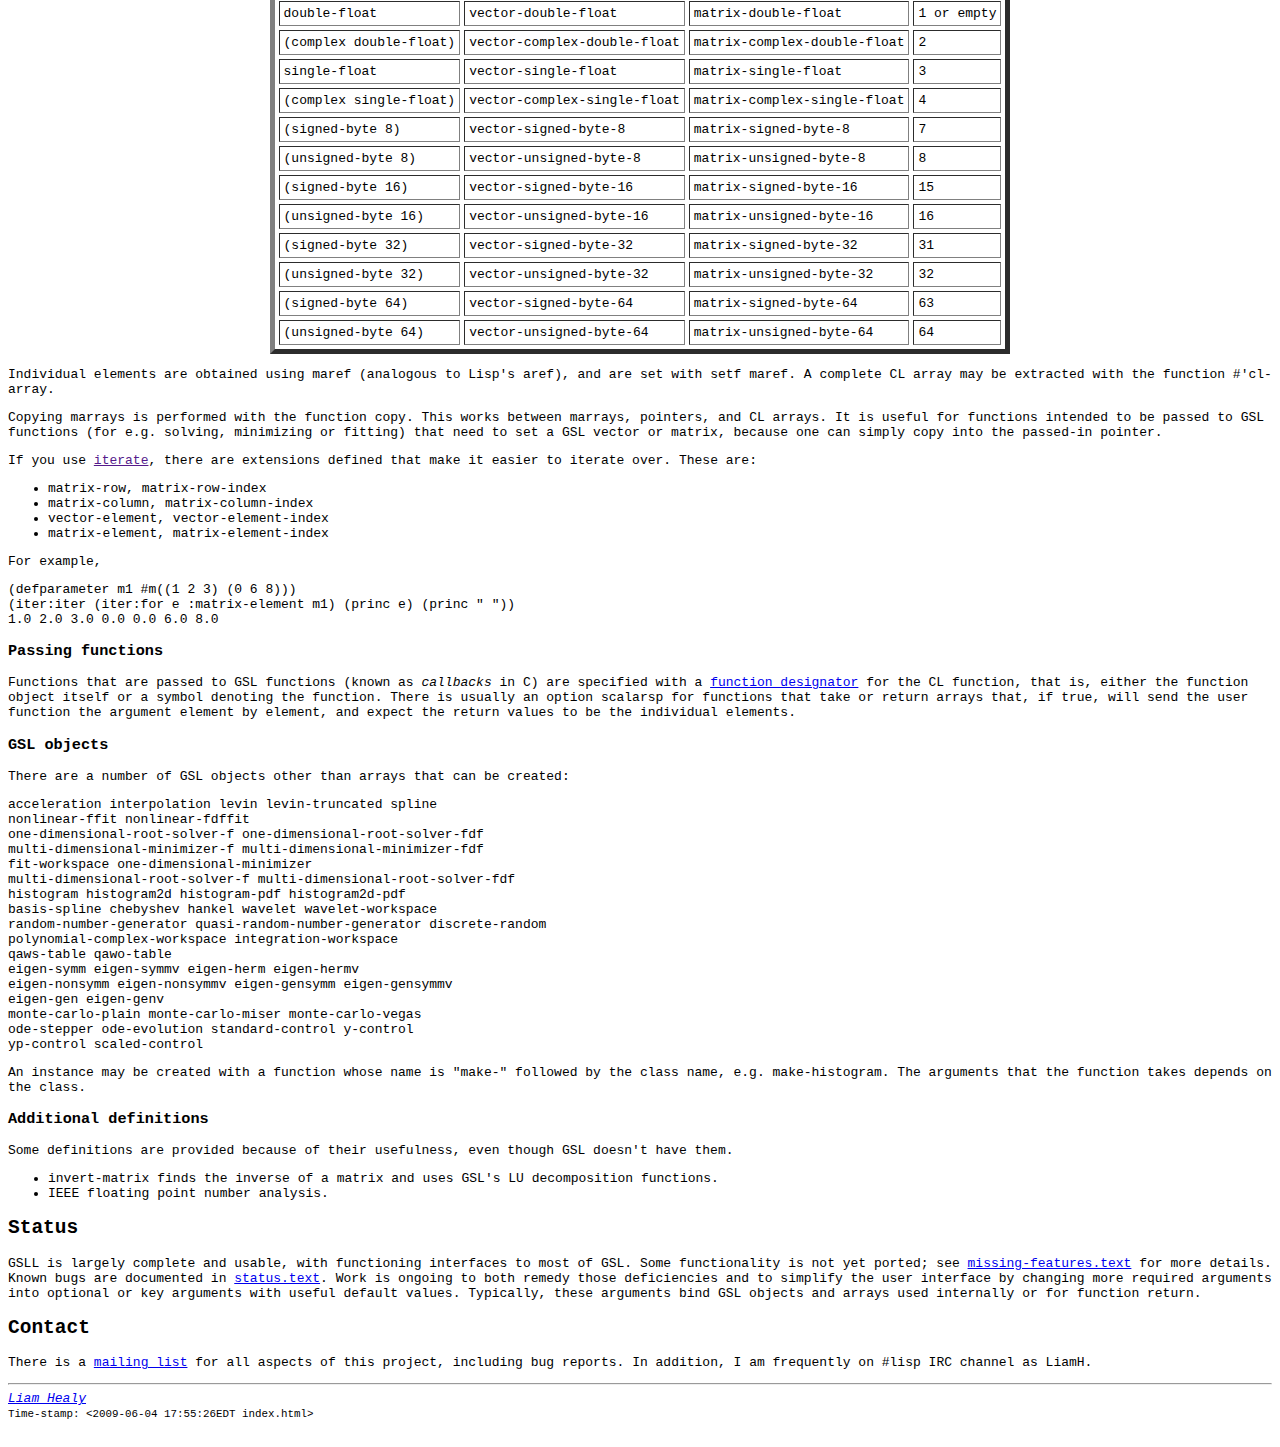
==== commit 6464fbb3: "Load iterate extensions if iterate and asdf-system-connections are present" ====
--- a/documentation/index.html
+++ b/documentation/index.html
@@ -115,9 +115,17 @@
 <li><a href="http://www.cliki.net/asdf">ASDF</a></li>
 <li><a href="http://repo.or.cz/w/lisp-unit.git">lisp-unit</a>, <i>(Optional)</i> necessary 
    to run <code>gsll-tests</code>
+</li>
 <li><a href="http://repo.or.cz/w/fsbv.git">FSBV</a>, <i>(Optional)</i> necessary 
    for functions using complex scalars or simulated annealing
 </li>
+<li>
+  <a href="http://common-lisp.net/project/iterate/">iterate</a>
+  and
+  <a href="http://common-lisp.net/project/asdf-system-connections/">asdf-system-connnections</a>,
+  <i>(Optional)</i> 
+  provides a convenient way to iterate over elements or indices of
+  vectors or matrices.
 </ul>
 
 <p>GSLL has been tested with
@@ -138,6 +146,7 @@
   <ul>
     <li><code>git clone git://repo.or.cz/gsll.git</code></li>
     <li><code>git clone git://repo.or.cz/fsbv.git</code></li>
+    <li><code>darcs get http://common-lisp.net/~loliveira/darcs/trivial-garbage</code></li>
     <li><code>git pull</code> in the <code>gsll</code> and
       <code>fsbv</code> directories
     afterwards to update</li> 
@@ -183,14 +192,16 @@
   </ul>
  <h3>With Debian or Ubuntu</h3>
   <ul>
-    <li><code>sudo aptitude install libgsl0-dev cl-cffi libffi-dev</code></li>
+    <li><code>sudo aptitude install libgsl0-dev cl-cffi libffi-dev cl-iterate</code></li>
     <li><code>git clone git://repo.or.cz/gsll.git</code></li>
     <li><code>git clone git://repo.or.cz/fsbv.git</code></li>
     <li><code>darcs get http://common-lisp.net/~loliveira/darcs/trivial-garbage</code></li>
-    <li><code>clc-register-user-package trivial-garbage/trivial-garbage.asd</code></li>
+    <li><code>darcs get http://common-lisp.net/project/asdf-system-connections</code></li>
     <li><code>clc-register-user-package gsll/gsll.asd</code></li>
     <li><code>clc-register-user-package gsll/gsll-tests.asd</code></li>
+    <li><code>clc-register-user-package trivial-garbage/trivial-garbage.asd</code></li>
     <li><code>clc-register-user-package fsbv/fsbv.asd</code></li>
+    <li><code>clc-register-user-package asdf-system-connections/asdf-system-connections.asd</li>
   </ul>
 <p>
   After starting your Lisp implementation,
@@ -313,6 +324,20 @@
   e.g. solving, minimizing or fitting) that need to set a GSL vector
   or matrix, because one can simply copy into the passed-in pointer.
 </p>
+<p>If you use <a href="">iterate</a>, there are extensions defined
+  that make it easier to iterate over.  These are:
+  <ul>
+    <li><code>matrix-row</code>, <code>matrix-row-index</code></li>
+    <li><code>matrix-column</code>, <code>matrix-column-index</code></li>
+    <li><code>vector-element</code>, <code>vector-element-index</code></li>
+    <li><code>matrix-element</code>, <code>matrix-element-index</code></li>
+  </ul>
+  <p>For example,
+<pre>
+(defparameter m1 #m((1 2 3) (0 6 8)))
+(iter:iter (iter:for e :matrix-element m1) (princ e) (princ " "))
+1.0 2.0 3.0 0.0 0.0 6.0 8.0
+</pre>
  <h3>Passing functions</h3>
  <p>
  Functions that are passed to GSL functions (known as <i>callbacks</i>
@@ -393,7 +418,7 @@
 <!-- Created: Feb 25 2005 -->
 <!-- hhmts start -->
 <small>
-Time-stamp: <2009-05-25 16:43:40EDT index.html>
+Time-stamp: <2009-06-04 17:55:26EDT index.html>
 </small>
 <!-- hhmts end -->
  </div>
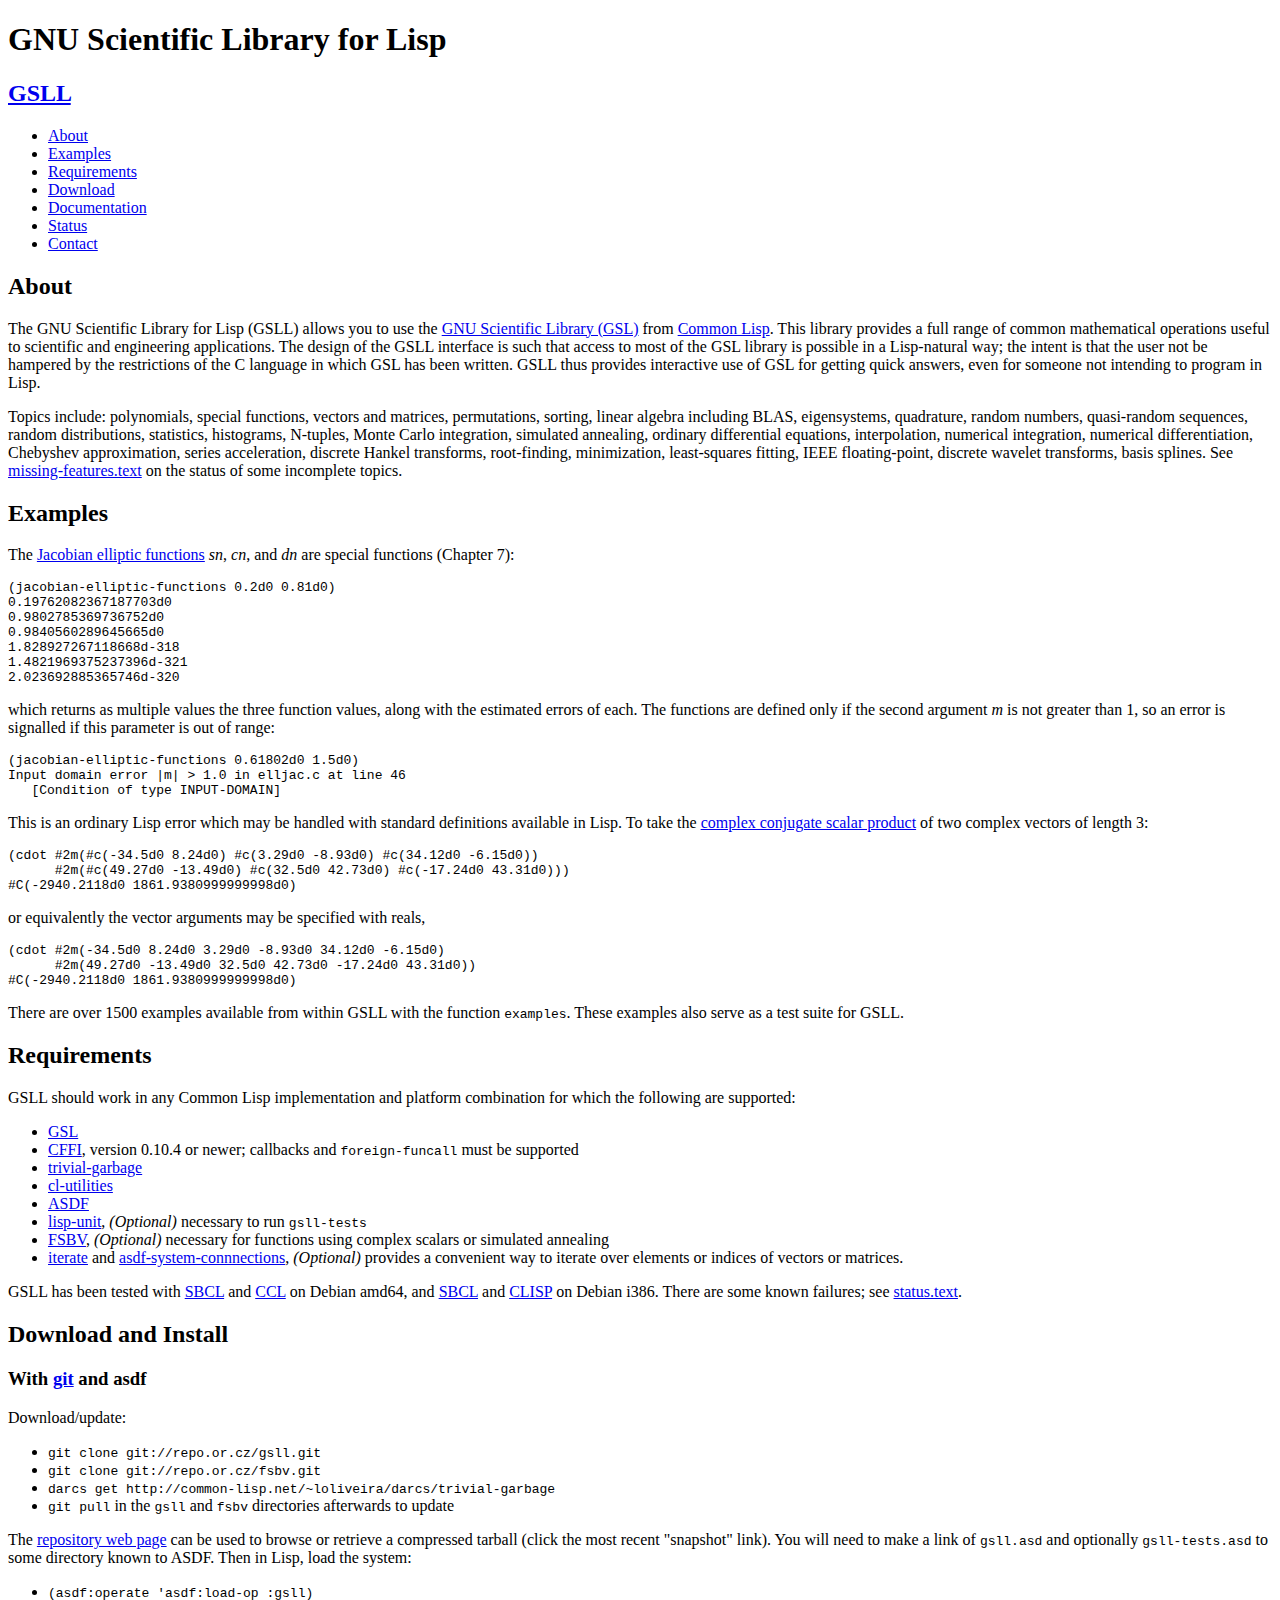
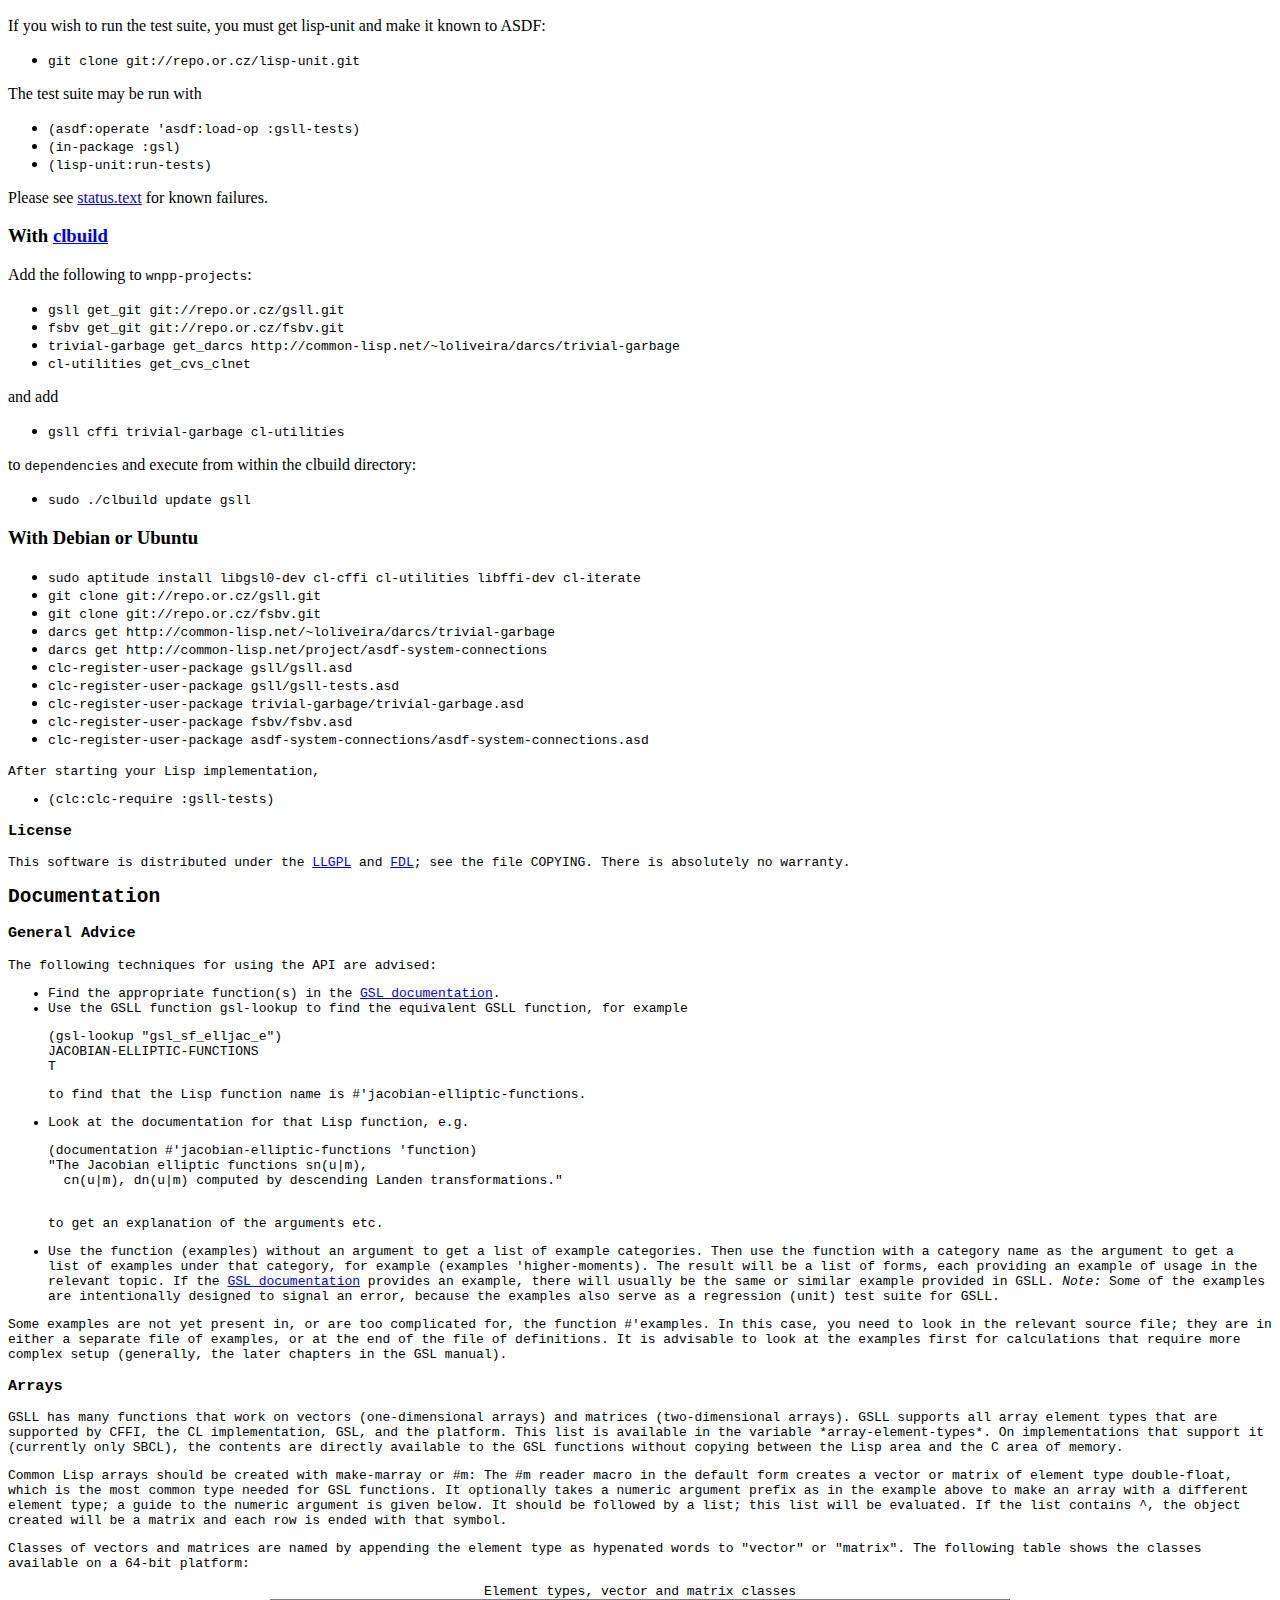
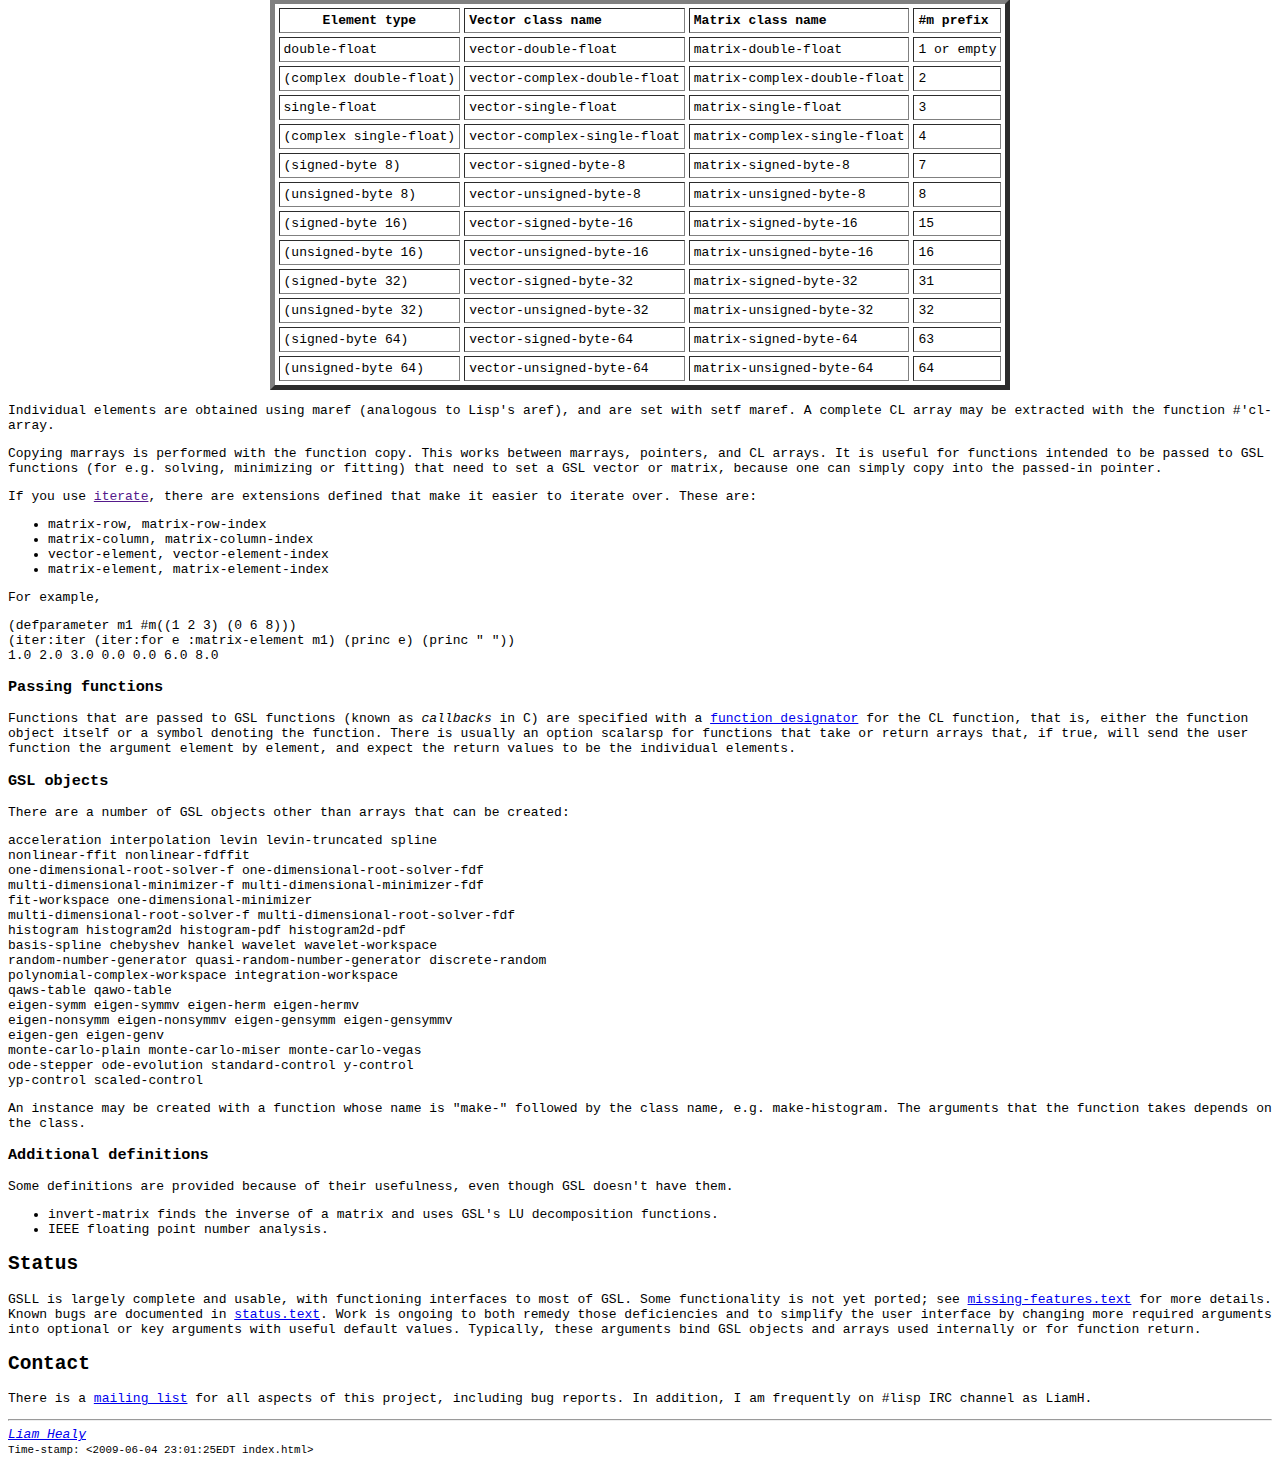
==== commit 70bd2986: "Reader macro #m evaluates arguments" ====
--- a/documentation/index.html
+++ b/documentation/index.html
@@ -112,6 +112,8 @@
 version 0.10.4 or newer; callbacks and <code>foreign-funcall</code> must be supported
 </li>
 <li><a href="http://www.cliki.net/trivial-garbage">trivial-garbage</a>
+<li><a href="http://common-lisp.net/project/cl-utilities/">cl-utilities</a>
+</li>
 <li><a href="http://www.cliki.net/asdf">ASDF</a></li>
 <li><a href="http://repo.or.cz/w/lisp-unit.git">lisp-unit</a>, <i>(Optional)</i> necessary 
    to run <code>gsll-tests</code>
@@ -179,10 +181,11 @@
     <li><code>gsll get_git git://repo.or.cz/gsll.git</code></li>
     <li><code>fsbv get_git git://repo.or.cz/fsbv.git</code></li>
     <li><code>trivial-garbage get_darcs http://common-lisp.net/~loliveira/darcs/trivial-garbage</code></li>
+    <li><code>cl-utilities get_cvs_clnet</code></li>
   </ul>
 <p>and add
   <ul>
-    <li><code>gsll cffi trivial-garbage</code></li>
+    <li><code>gsll cffi trivial-garbage cl-utilities</code></li>
   </ul>
 <p>
 to <code>dependencies</code> and execute
@@ -192,7 +195,7 @@
   </ul>
  <h3>With Debian or Ubuntu</h3>
   <ul>
-    <li><code>sudo aptitude install libgsl0-dev cl-cffi libffi-dev cl-iterate</code></li>
+    <li><code>sudo aptitude install libgsl0-dev cl-cffi cl-utilities libffi-dev cl-iterate</code></li>
     <li><code>git clone git://repo.or.cz/gsll.git</code></li>
     <li><code>git clone git://repo.or.cz/fsbv.git</code></li>
     <li><code>darcs get http://common-lisp.net/~loliveira/darcs/trivial-garbage</code></li>
@@ -280,10 +283,10 @@
  element type double-float, which is the most common type needed for
  GSL functions.  It optionally takes a numeric argument prefix as in
  the example above to make an array with a different element type; a
- guide to the numeric argument is given below.  If the macro is
- followed by a list of numbers, a vector is created, if it is followed
- by a list of lists of numbers, each of the same length, a matrix is
- created. 
+ guide to the numeric argument is given below.  It should be 
+ followed by a list; this list will be evaluated.  If the list
+ contains <code>^</code>, the object created will be a matrix
+ and each row is ended with that symbol.
  <p>
  Classes of vectors and matrices are named by appending the element
  type as hypenated words to "vector" or "matrix".  The following table
@@ -418,7 +421,7 @@
 <!-- Created: Feb 25 2005 -->
 <!-- hhmts start -->
 <small>
-Time-stamp: <2009-06-04 17:55:26EDT index.html>
+Time-stamp: <2009-06-04 23:01:25EDT index.html>
 </small>
 <!-- hhmts end -->
  </div>
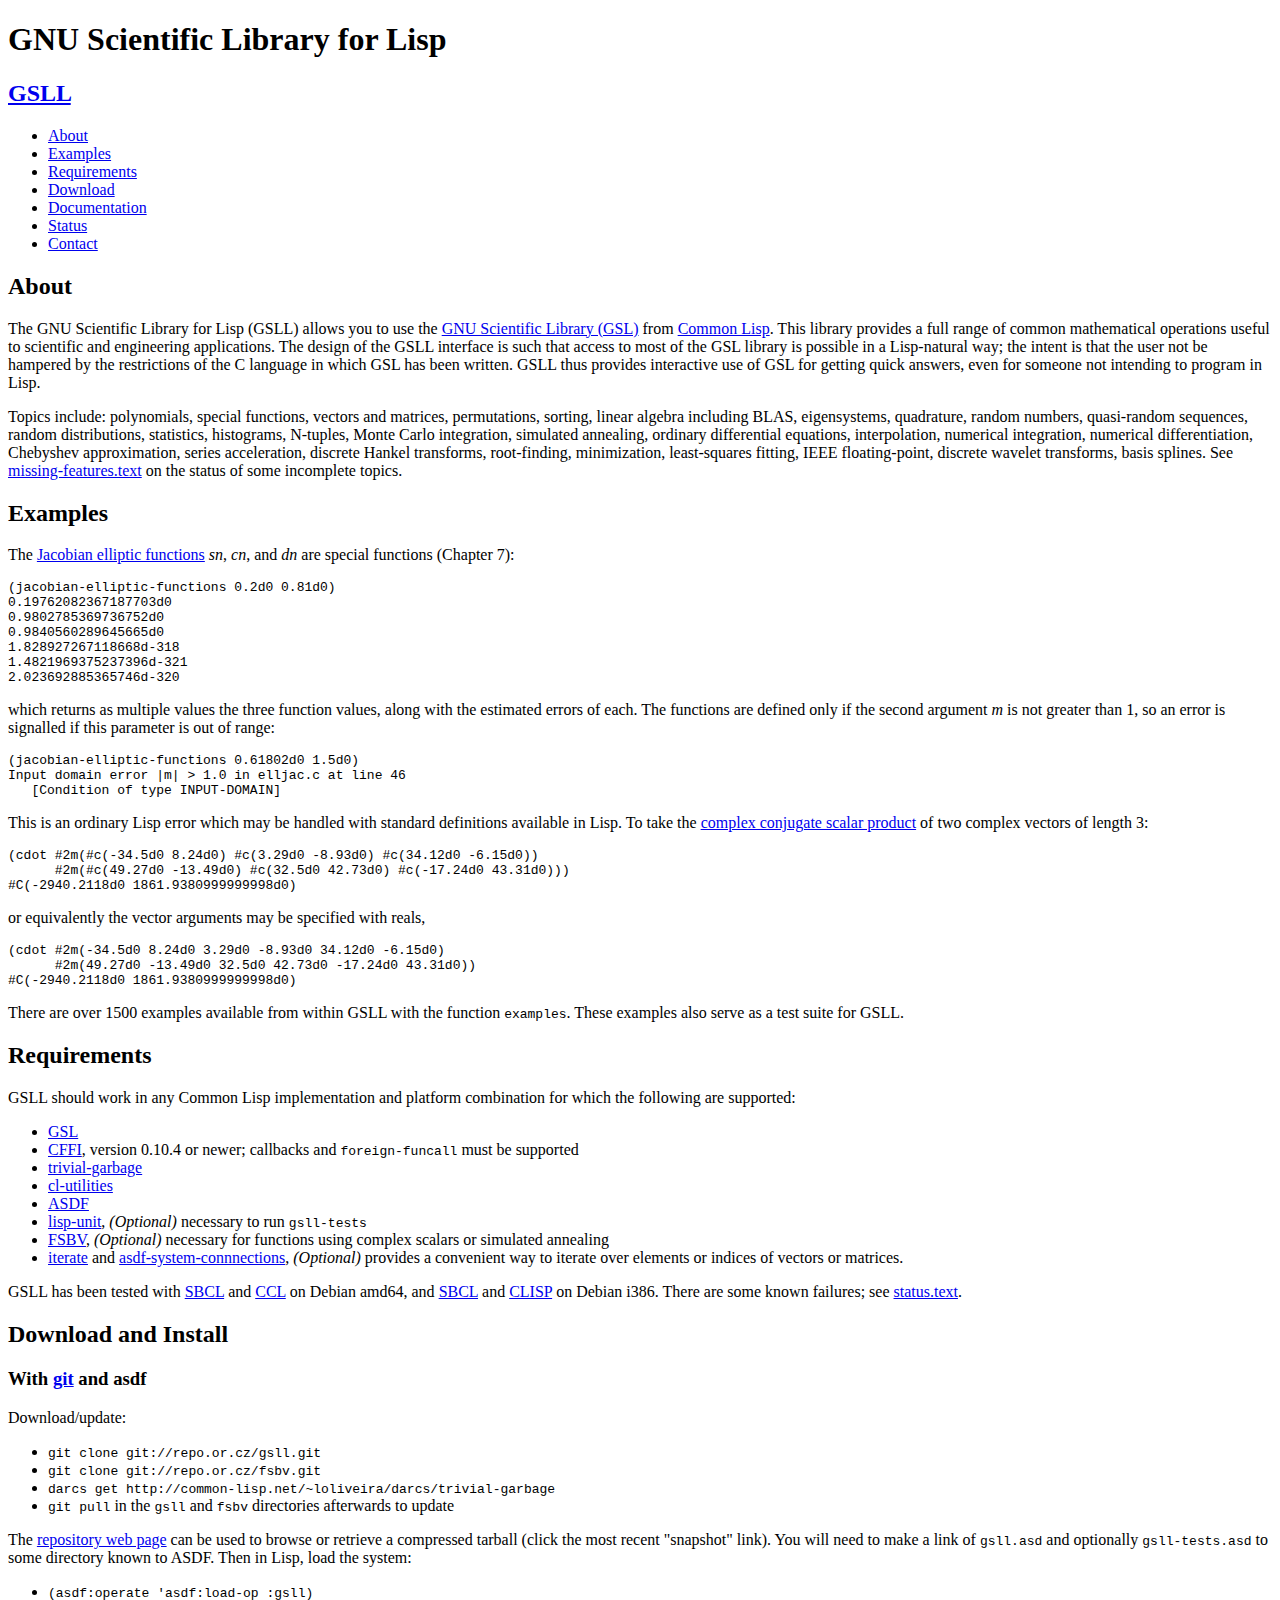
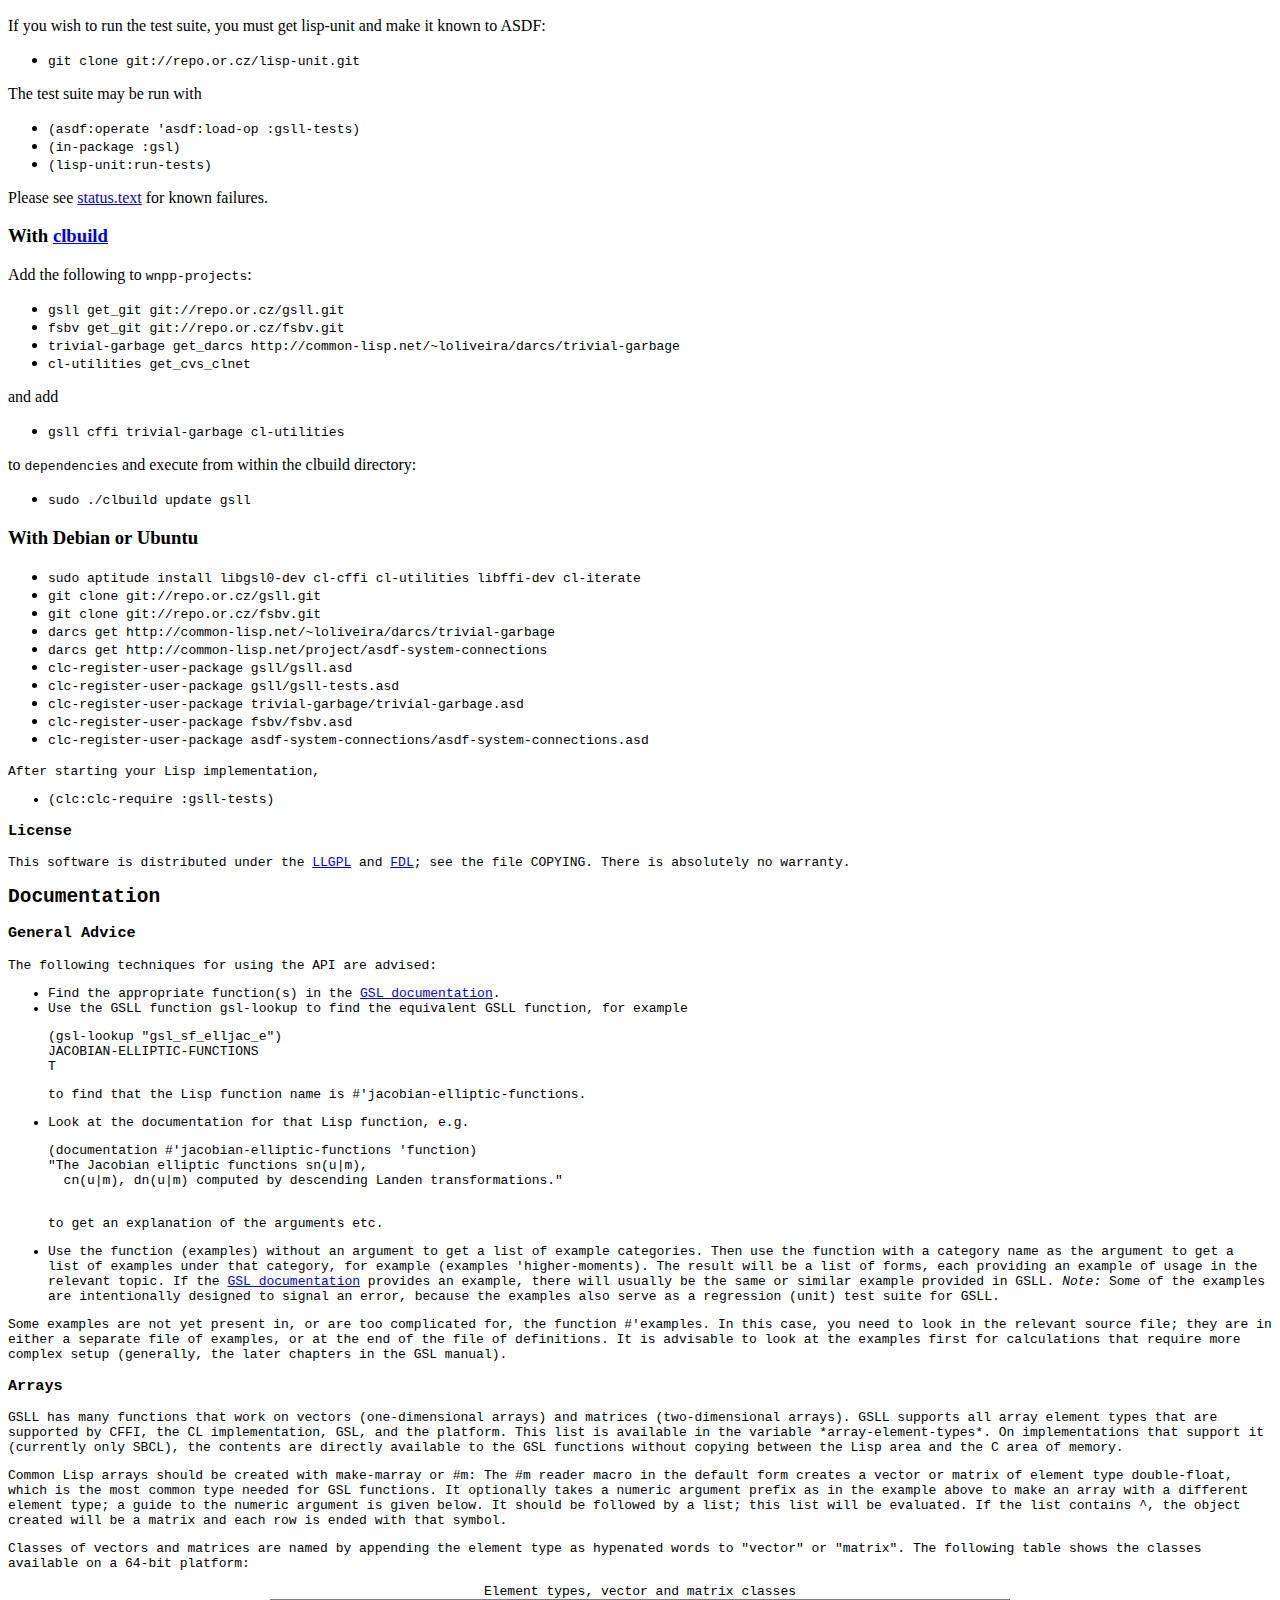
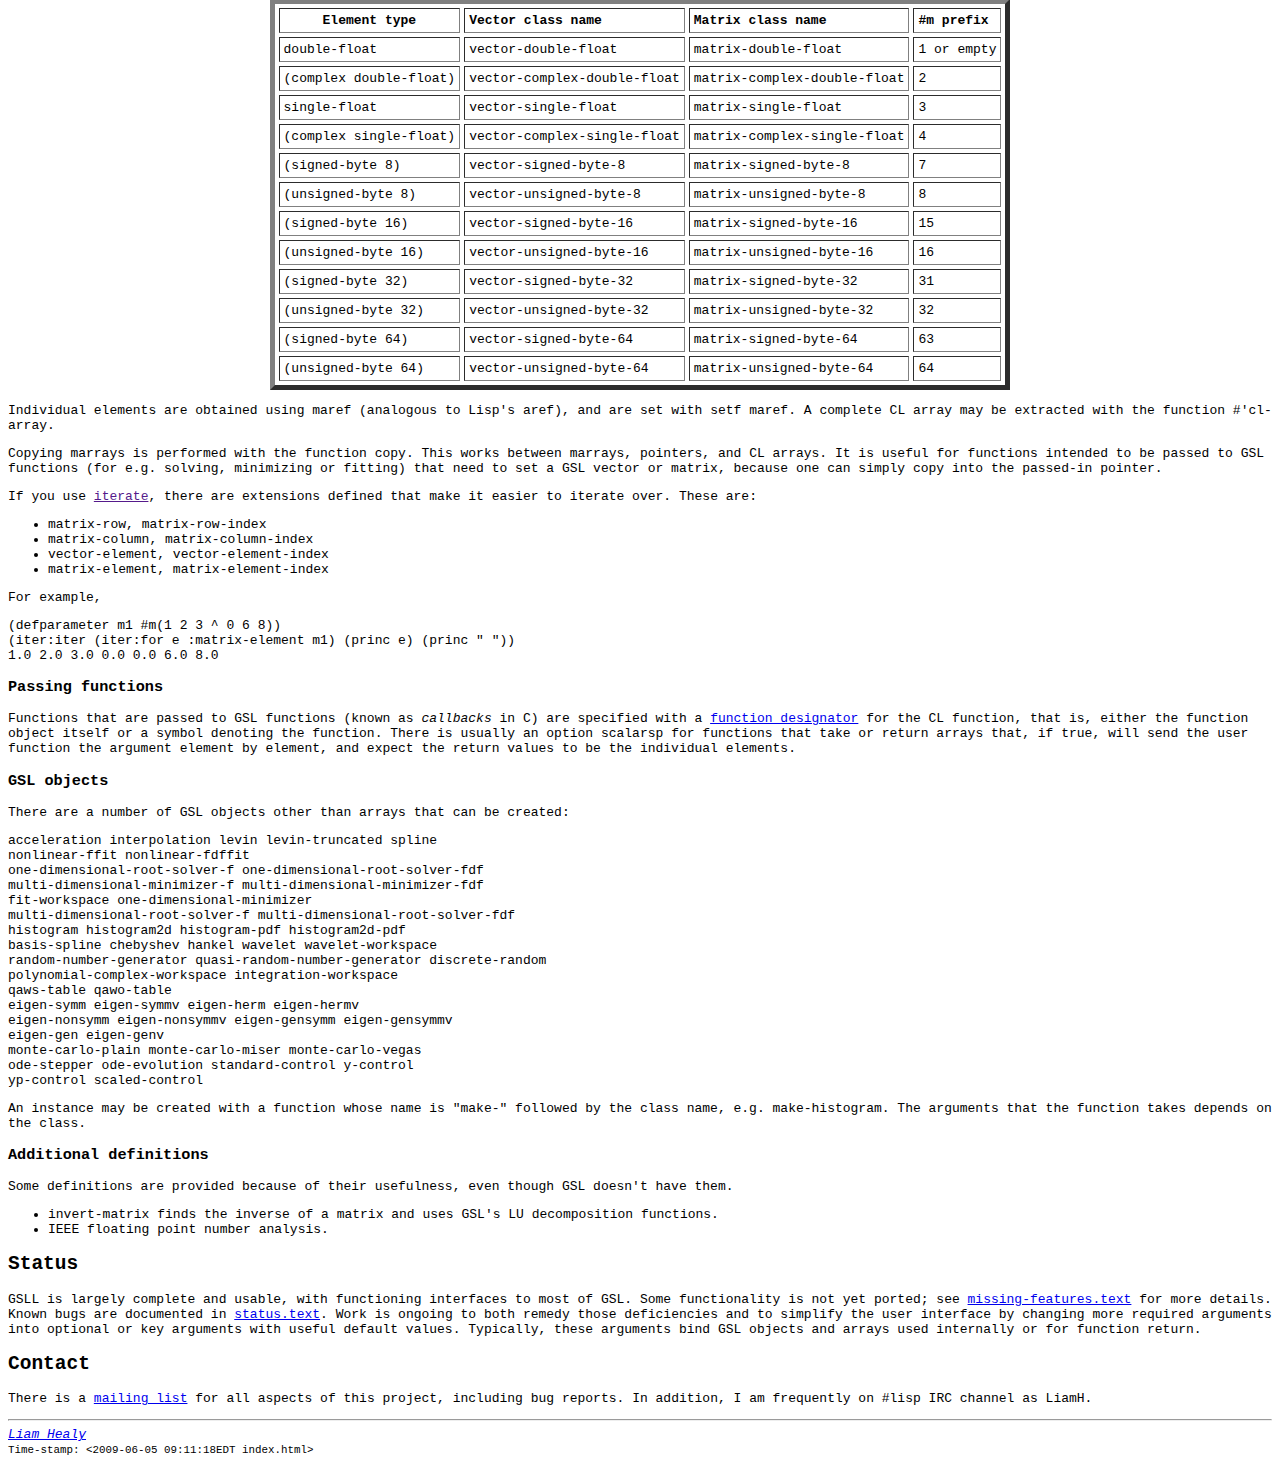
==== commit c81c0f03: "Use row separator ^ in example" ====
--- a/documentation/index.html
+++ b/documentation/index.html
@@ -337,7 +337,7 @@
   </ul>
   <p>For example,
 <pre>
-(defparameter m1 #m((1 2 3) (0 6 8)))
+(defparameter m1 #m(1 2 3 ^ 0 6 8))
 (iter:iter (iter:for e :matrix-element m1) (princ e) (princ " "))
 1.0 2.0 3.0 0.0 0.0 6.0 8.0
 </pre>
@@ -421,7 +421,7 @@
 <!-- Created: Feb 25 2005 -->
 <!-- hhmts start -->
 <small>
-Time-stamp: <2009-06-04 23:01:25EDT index.html>
+Time-stamp: <2009-06-05 09:11:18EDT index.html>
 </small>
 <!-- hhmts end -->
  </div>
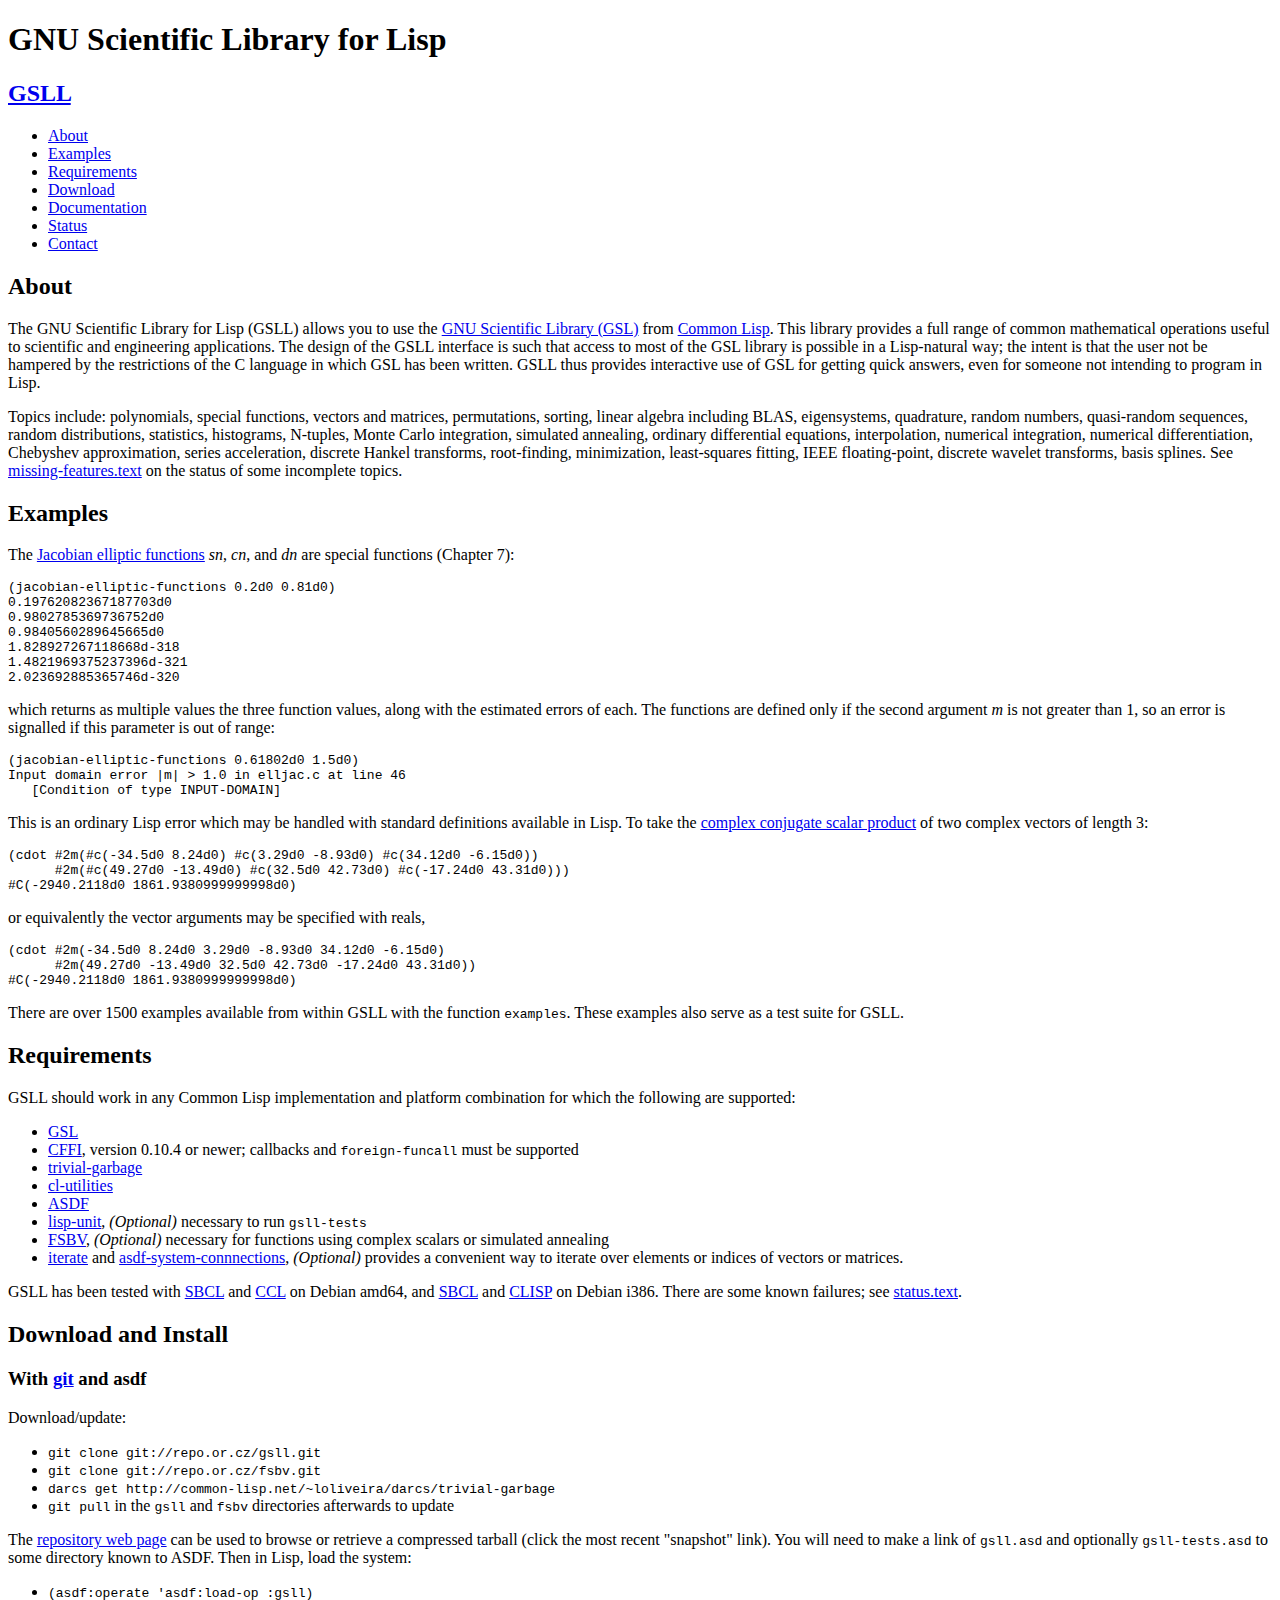
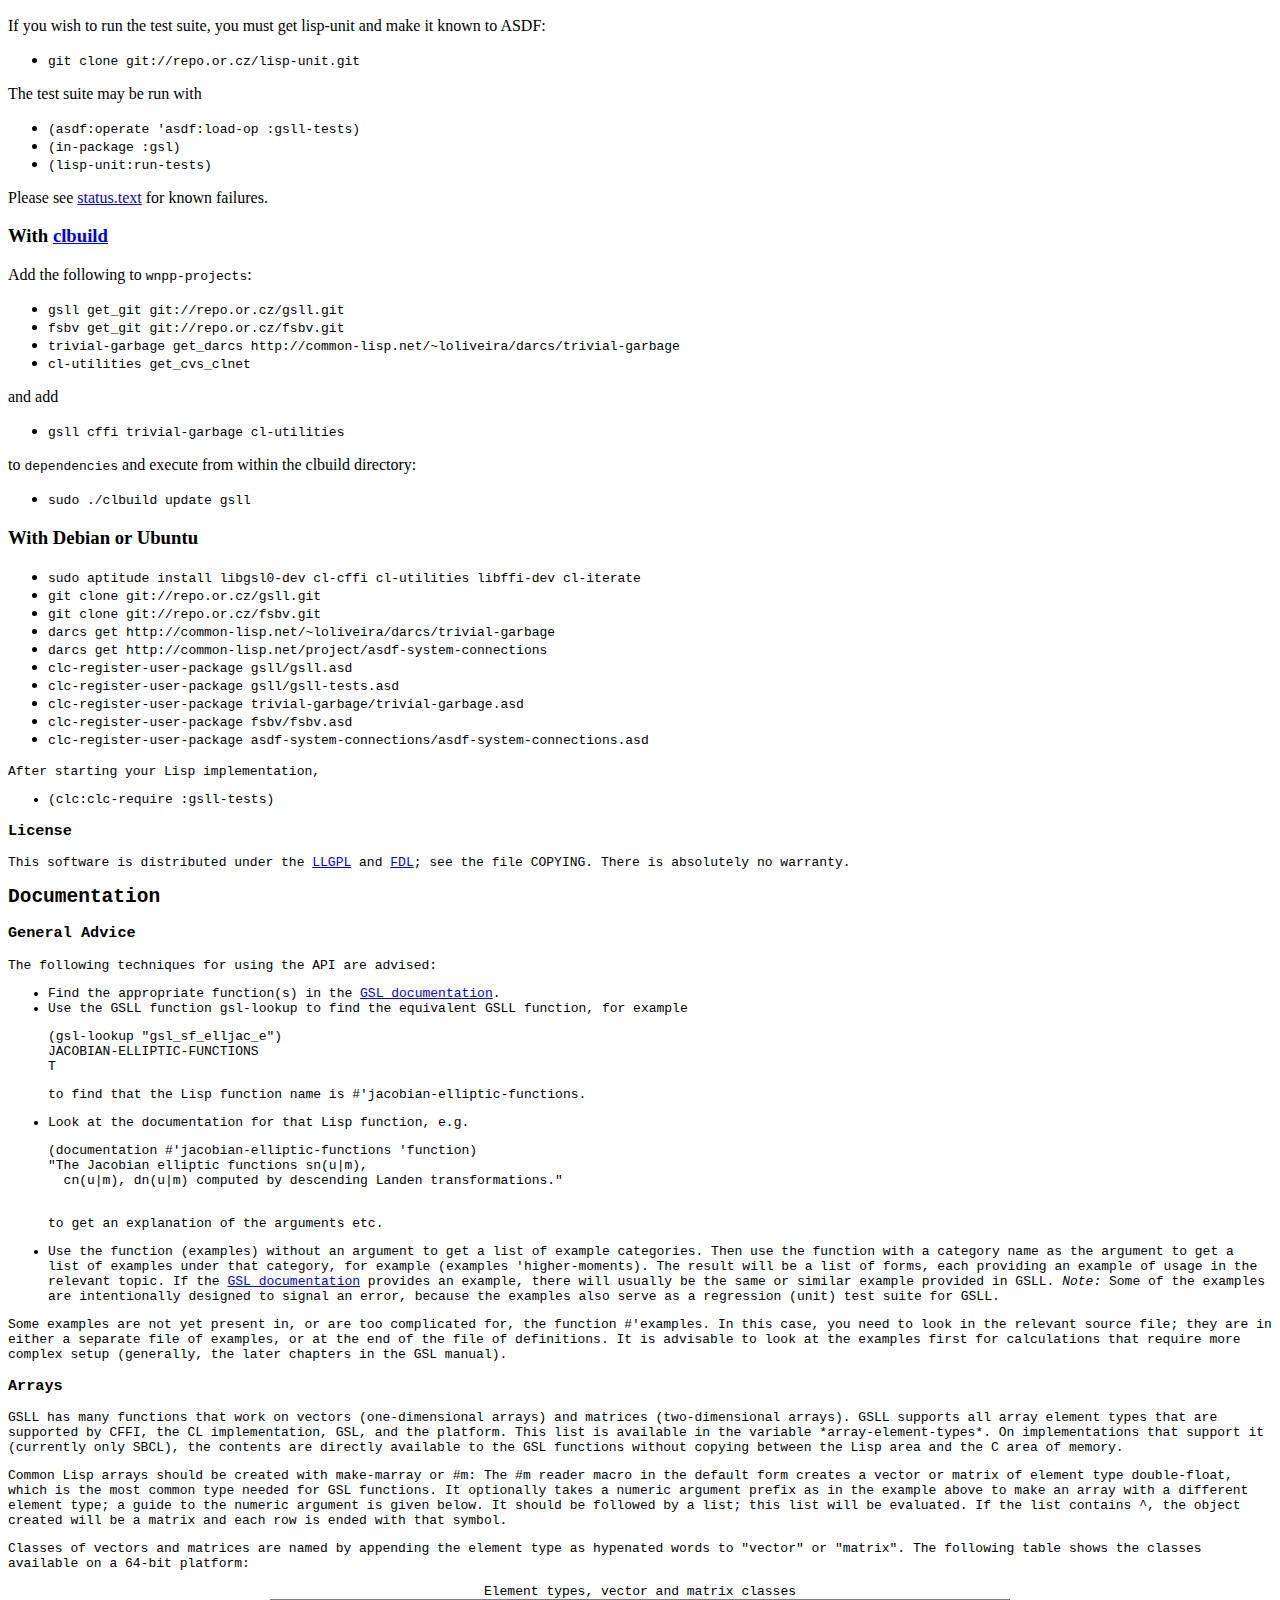
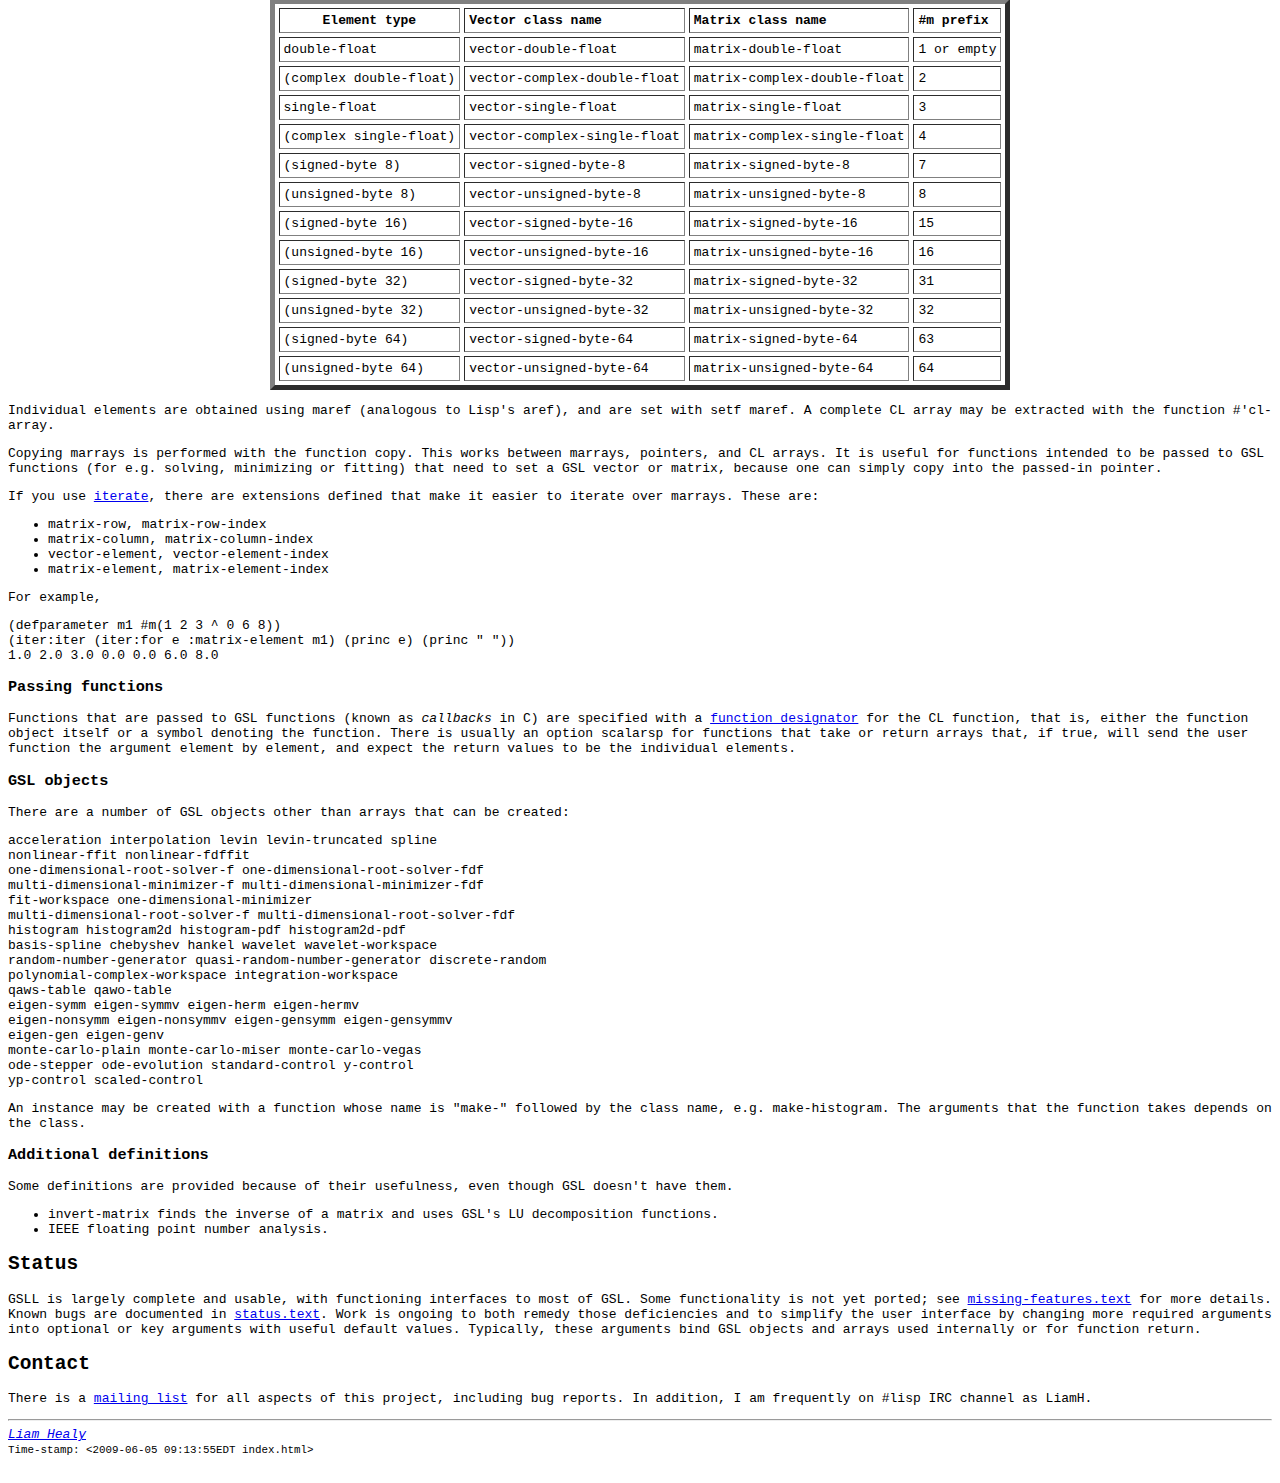
==== commit 310c4a84: "Documentation fix reference and complete sentence" ====
--- a/documentation/index.html
+++ b/documentation/index.html
@@ -327,8 +327,10 @@
   e.g. solving, minimizing or fitting) that need to set a GSL vector
   or matrix, because one can simply copy into the passed-in pointer.
 </p>
-<p>If you use <a href="">iterate</a>, there are extensions defined
-  that make it easier to iterate over.  These are:
+<p>If you
+  use <a href="http://common-lisp.net/project/iterate/">iterate</a>,
+  there are extensions defined that make it easier to iterate over
+  marrays.  These are:
   <ul>
     <li><code>matrix-row</code>, <code>matrix-row-index</code></li>
     <li><code>matrix-column</code>, <code>matrix-column-index</code></li>
@@ -421,7 +423,7 @@
 <!-- Created: Feb 25 2005 -->
 <!-- hhmts start -->
 <small>
-Time-stamp: <2009-06-05 09:11:18EDT index.html>
+Time-stamp: <2009-06-05 09:13:55EDT index.html>
 </small>
 <!-- hhmts end -->
  </div>
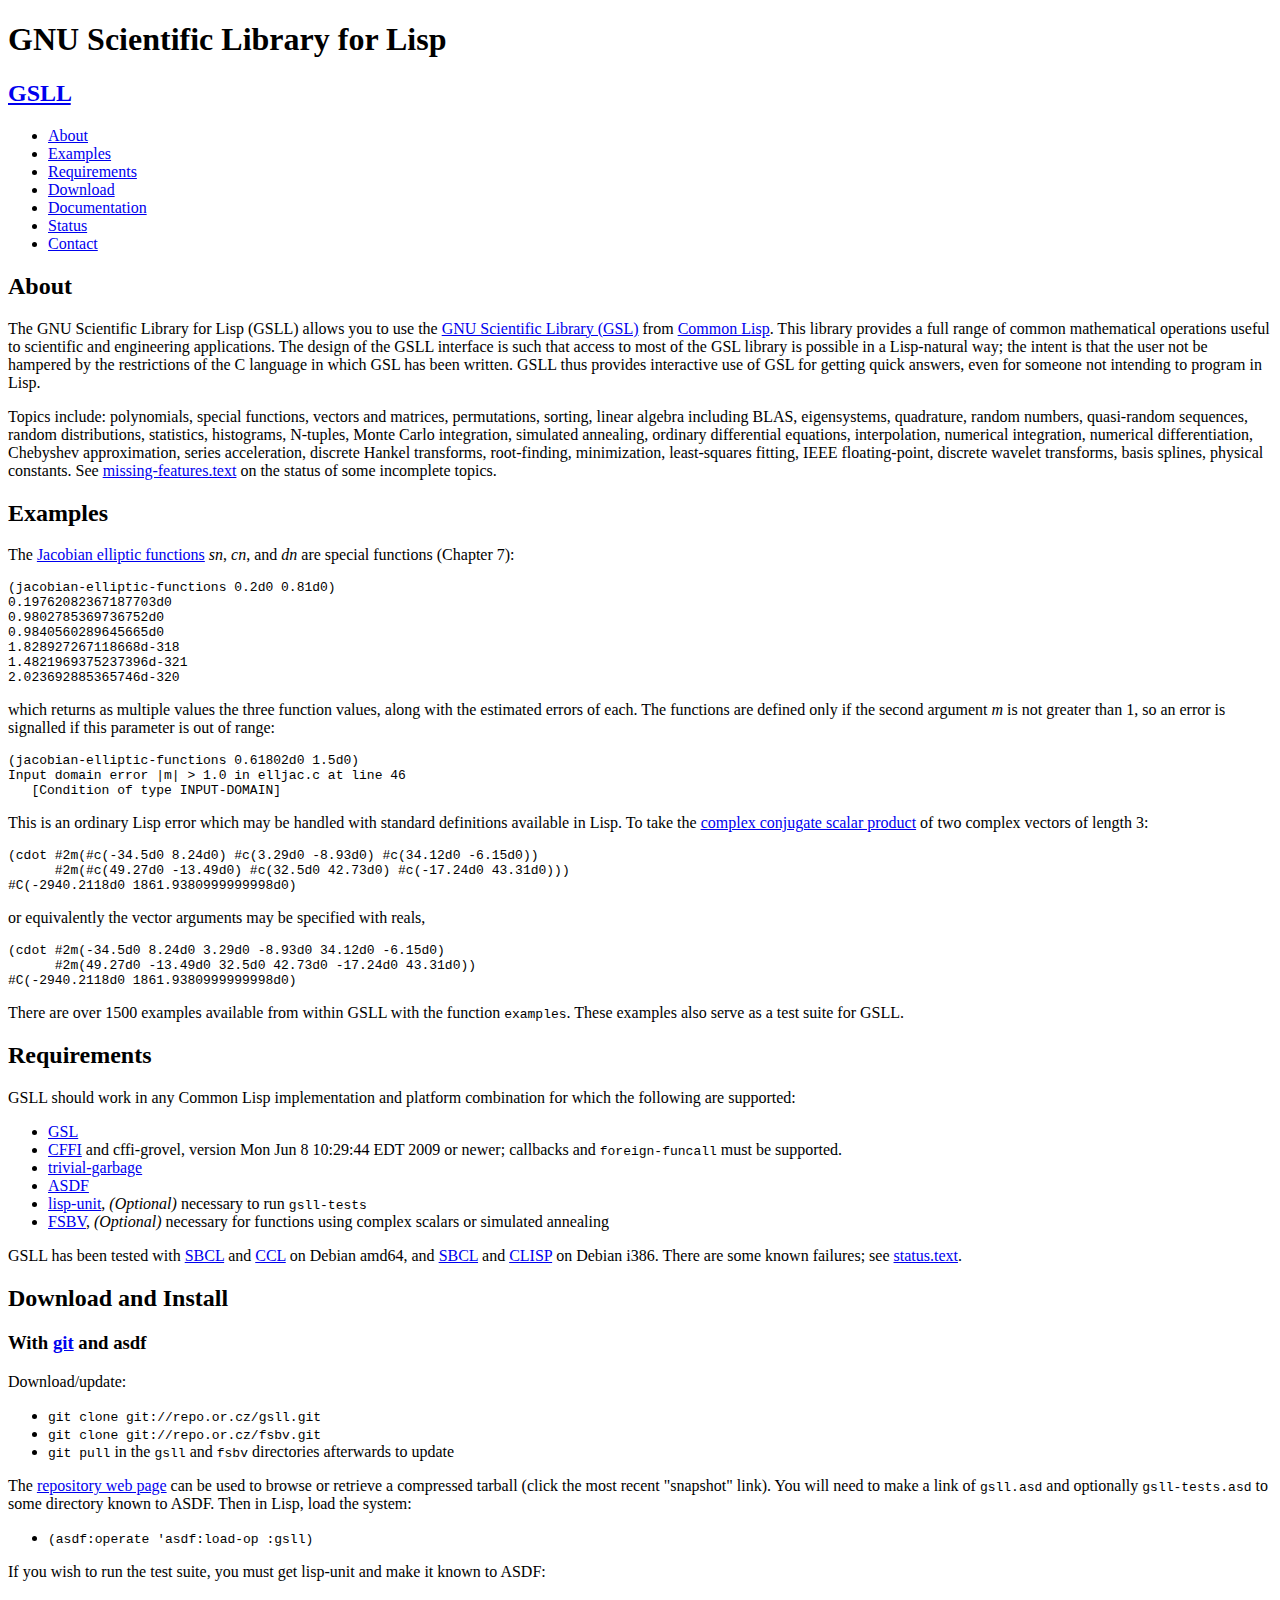
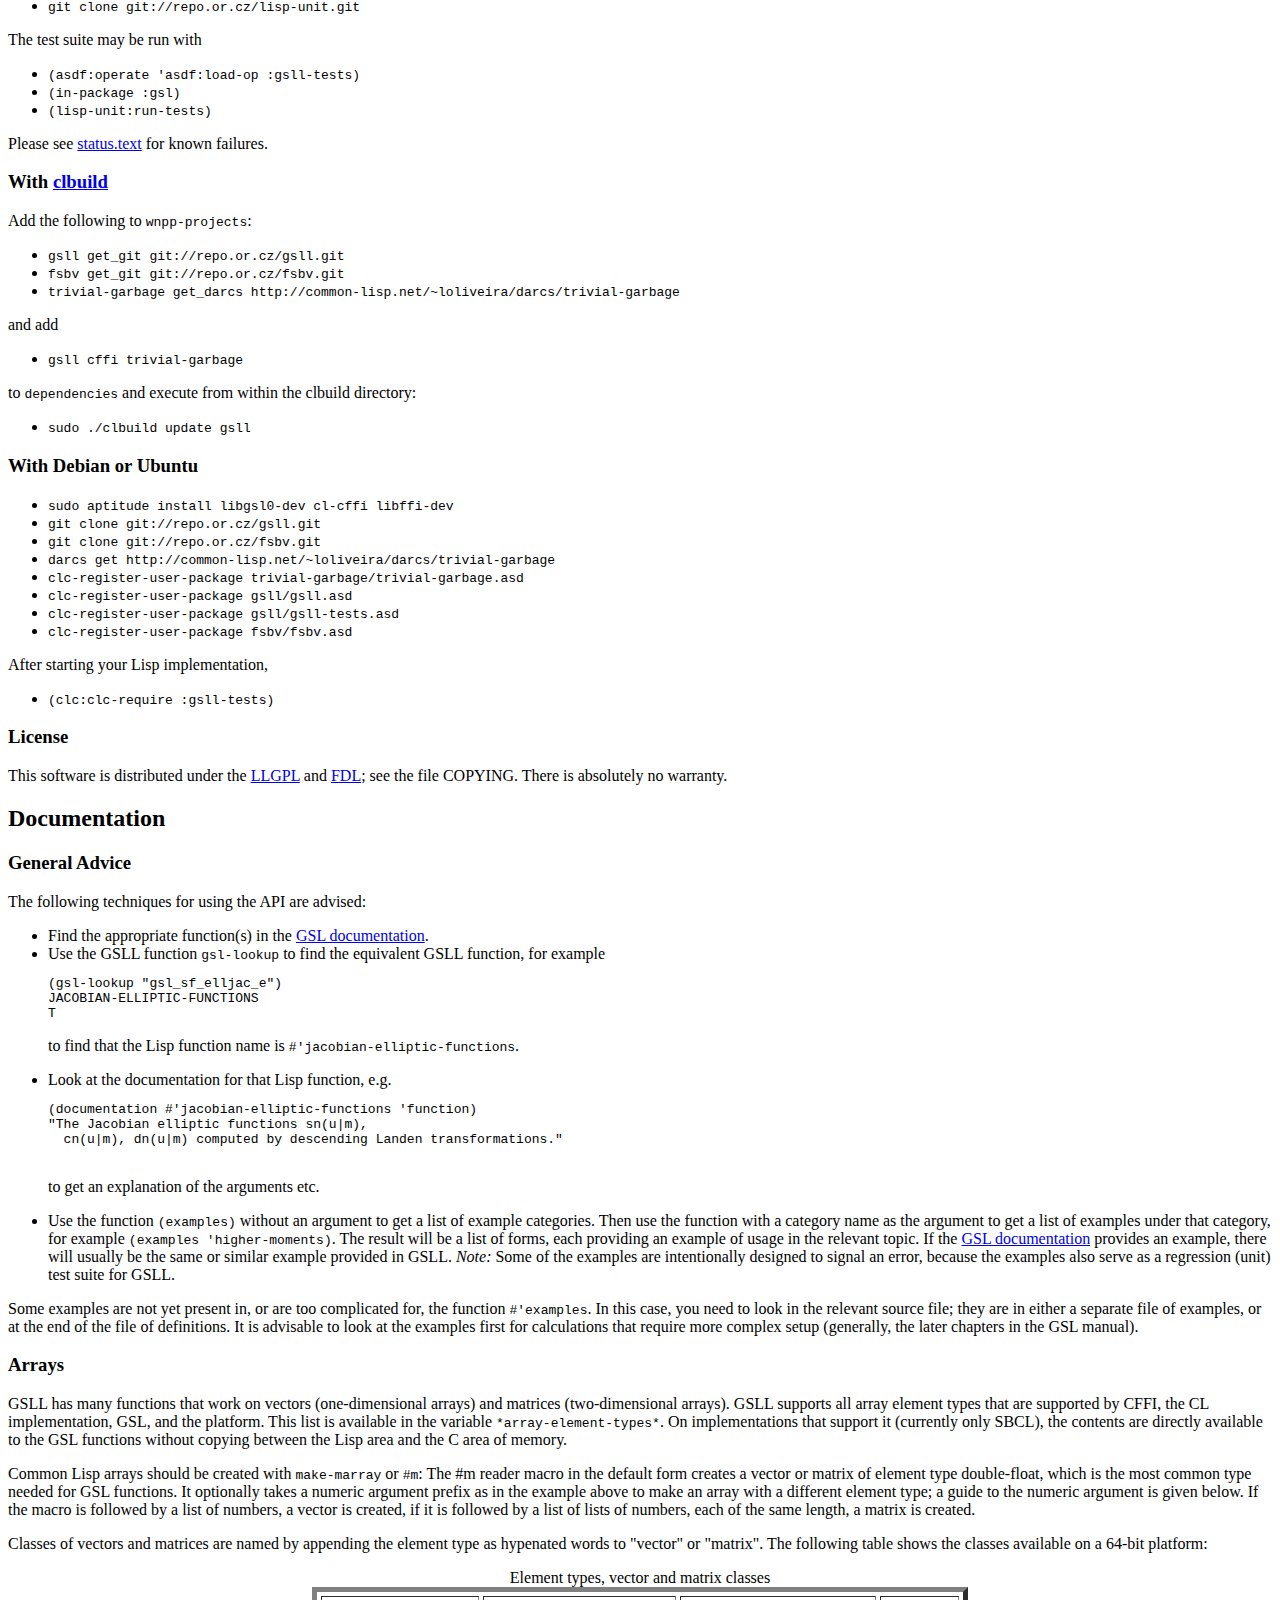
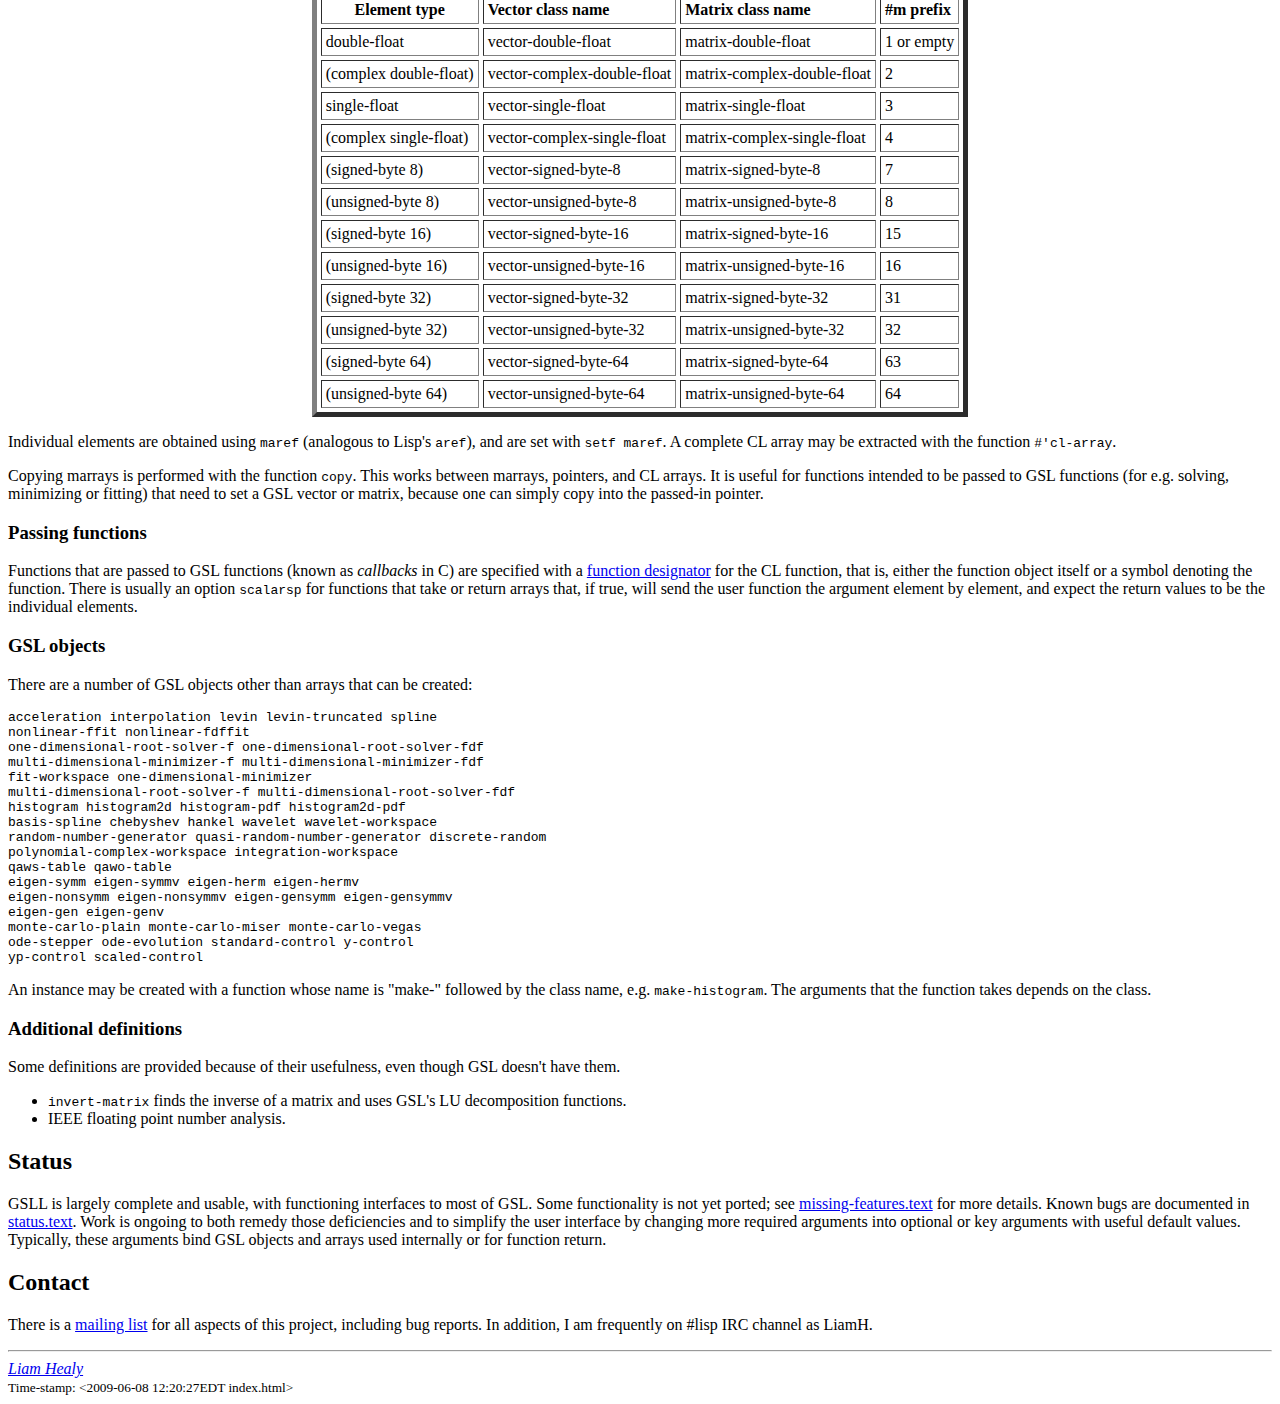
==== commit 5386a514: "Grovel physical constants using new CFFI-grovel" ====
--- a/documentation/index.html
+++ b/documentation/index.html
@@ -54,7 +54,8 @@
 interpolation, numerical integration, numerical differentiation,
 Chebyshev approximation, series acceleration, discrete Hankel
 transforms, root-finding, minimization, least-squares fitting, IEEE
-floating-point, discrete wavelet transforms, basis splines.  See
+floating-point, discrete wavelet transforms, basis splines, physical
+constants.  See
 <a href="missing-features.text">missing-features.text</a>
 on the status of some incomplete topics.
 </p>
@@ -108,26 +109,18 @@
 <ul>
 <li><a href="http://www.gnu.org/software/gsl/">GSL</a>
 </li>
-<li><a href="http://common-lisp.net/project/cffi/">CFFI</a>,
-version 0.10.4 or newer; callbacks and <code>foreign-funcall</code> must be supported
+<li><a href="http://common-lisp.net/project/cffi/">CFFI</a> and cffi-grovel,
+  version Mon Jun  8 10:29:44 EDT 2009 or newer; callbacks
+  and <code>foreign-funcall</code> 
+  must be supported.
 </li>
 <li><a href="http://www.cliki.net/trivial-garbage">trivial-garbage</a>
-<li><a href="http://common-lisp.net/project/cl-utilities/">cl-utilities</a>
-</li>
 <li><a href="http://www.cliki.net/asdf">ASDF</a></li>
 <li><a href="http://repo.or.cz/w/lisp-unit.git">lisp-unit</a>, <i>(Optional)</i> necessary 
    to run <code>gsll-tests</code>
-</li>
 <li><a href="http://repo.or.cz/w/fsbv.git">FSBV</a>, <i>(Optional)</i> necessary 
    for functions using complex scalars or simulated annealing
 </li>
-<li>
-  <a href="http://common-lisp.net/project/iterate/">iterate</a>
-  and
-  <a href="http://common-lisp.net/project/asdf-system-connections/">asdf-system-connnections</a>,
-  <i>(Optional)</i> 
-  provides a convenient way to iterate over elements or indices of
-  vectors or matrices.
 </ul>
 
 <p>GSLL has been tested with
@@ -148,7 +141,6 @@
   <ul>
     <li><code>git clone git://repo.or.cz/gsll.git</code></li>
     <li><code>git clone git://repo.or.cz/fsbv.git</code></li>
-    <li><code>darcs get http://common-lisp.net/~loliveira/darcs/trivial-garbage</code></li>
     <li><code>git pull</code> in the <code>gsll</code> and
       <code>fsbv</code> directories
     afterwards to update</li> 
@@ -181,11 +173,10 @@
     <li><code>gsll get_git git://repo.or.cz/gsll.git</code></li>
     <li><code>fsbv get_git git://repo.or.cz/fsbv.git</code></li>
     <li><code>trivial-garbage get_darcs http://common-lisp.net/~loliveira/darcs/trivial-garbage</code></li>
-    <li><code>cl-utilities get_cvs_clnet</code></li>
   </ul>
 <p>and add
   <ul>
-    <li><code>gsll cffi trivial-garbage cl-utilities</code></li>
+    <li><code>gsll cffi trivial-garbage</code></li>
   </ul>
 <p>
 to <code>dependencies</code> and execute
@@ -195,16 +186,14 @@
   </ul>
  <h3>With Debian or Ubuntu</h3>
   <ul>
-    <li><code>sudo aptitude install libgsl0-dev cl-cffi cl-utilities libffi-dev cl-iterate</code></li>
+    <li><code>sudo aptitude install libgsl0-dev cl-cffi libffi-dev</code></li>
     <li><code>git clone git://repo.or.cz/gsll.git</code></li>
     <li><code>git clone git://repo.or.cz/fsbv.git</code></li>
     <li><code>darcs get http://common-lisp.net/~loliveira/darcs/trivial-garbage</code></li>
-    <li><code>darcs get http://common-lisp.net/project/asdf-system-connections</code></li>
+    <li><code>clc-register-user-package trivial-garbage/trivial-garbage.asd</code></li>
     <li><code>clc-register-user-package gsll/gsll.asd</code></li>
     <li><code>clc-register-user-package gsll/gsll-tests.asd</code></li>
-    <li><code>clc-register-user-package trivial-garbage/trivial-garbage.asd</code></li>
     <li><code>clc-register-user-package fsbv/fsbv.asd</code></li>
-    <li><code>clc-register-user-package asdf-system-connections/asdf-system-connections.asd</li>
   </ul>
 <p>
   After starting your Lisp implementation,
@@ -283,10 +272,10 @@
  element type double-float, which is the most common type needed for
  GSL functions.  It optionally takes a numeric argument prefix as in
  the example above to make an array with a different element type; a
- guide to the numeric argument is given below.  It should be 
- followed by a list; this list will be evaluated.  If the list
- contains <code>^</code>, the object created will be a matrix
- and each row is ended with that symbol.
+ guide to the numeric argument is given below.  If the macro is
+ followed by a list of numbers, a vector is created, if it is followed
+ by a list of lists of numbers, each of the same length, a matrix is
+ created. 
  <p>
  Classes of vectors and matrices are named by appending the element
  type as hypenated words to "vector" or "matrix".  The following table
@@ -327,22 +316,6 @@
   e.g. solving, minimizing or fitting) that need to set a GSL vector
   or matrix, because one can simply copy into the passed-in pointer.
 </p>
-<p>If you
-  use <a href="http://common-lisp.net/project/iterate/">iterate</a>,
-  there are extensions defined that make it easier to iterate over
-  marrays.  These are:
-  <ul>
-    <li><code>matrix-row</code>, <code>matrix-row-index</code></li>
-    <li><code>matrix-column</code>, <code>matrix-column-index</code></li>
-    <li><code>vector-element</code>, <code>vector-element-index</code></li>
-    <li><code>matrix-element</code>, <code>matrix-element-index</code></li>
-  </ul>
-  <p>For example,
-<pre>
-(defparameter m1 #m(1 2 3 ^ 0 6 8))
-(iter:iter (iter:for e :matrix-element m1) (princ e) (princ " "))
-1.0 2.0 3.0 0.0 0.0 6.0 8.0
-</pre>
  <h3>Passing functions</h3>
  <p>
  Functions that are passed to GSL functions (known as <i>callbacks</i>
@@ -423,7 +396,7 @@
 <!-- Created: Feb 25 2005 -->
 <!-- hhmts start -->
 <small>
-Time-stamp: <2009-06-05 09:13:55EDT index.html>
+Time-stamp: <2009-06-08 12:20:27EDT index.html>
 </small>
 <!-- hhmts end -->
  </div>
